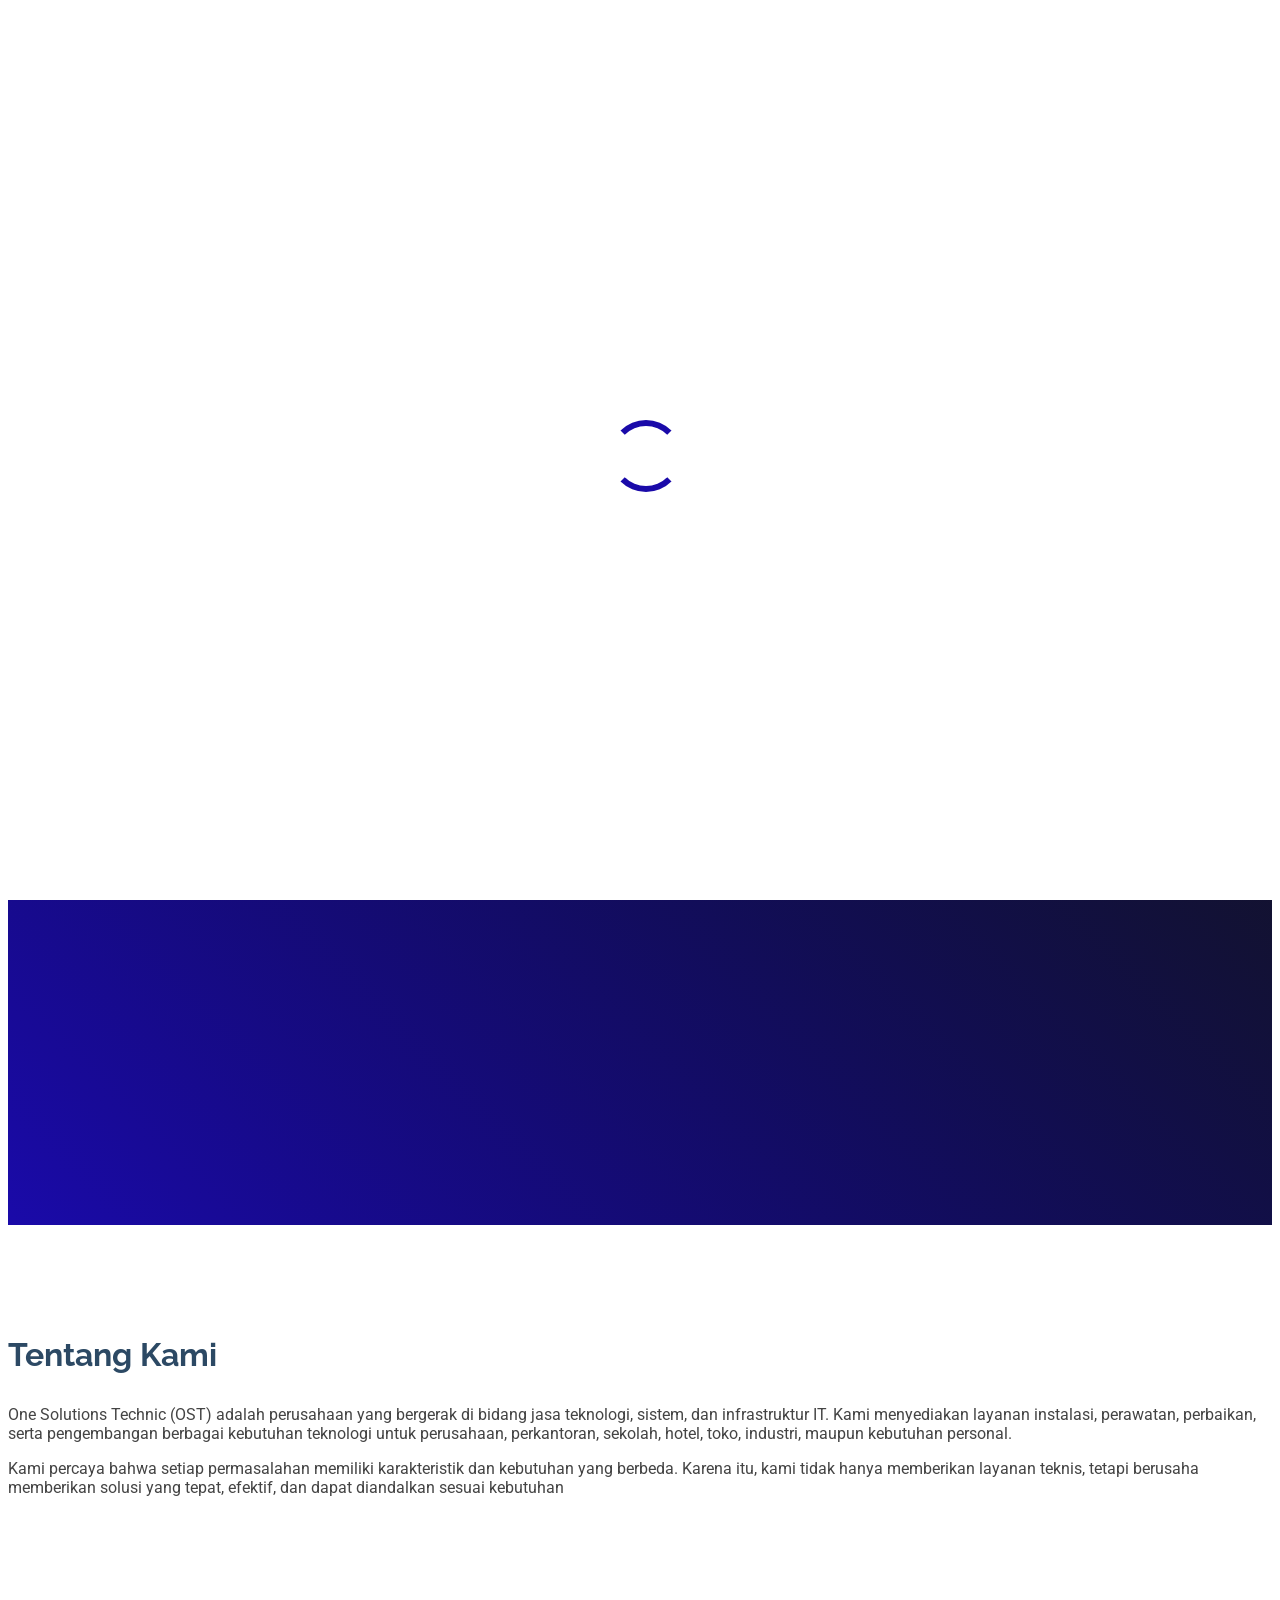
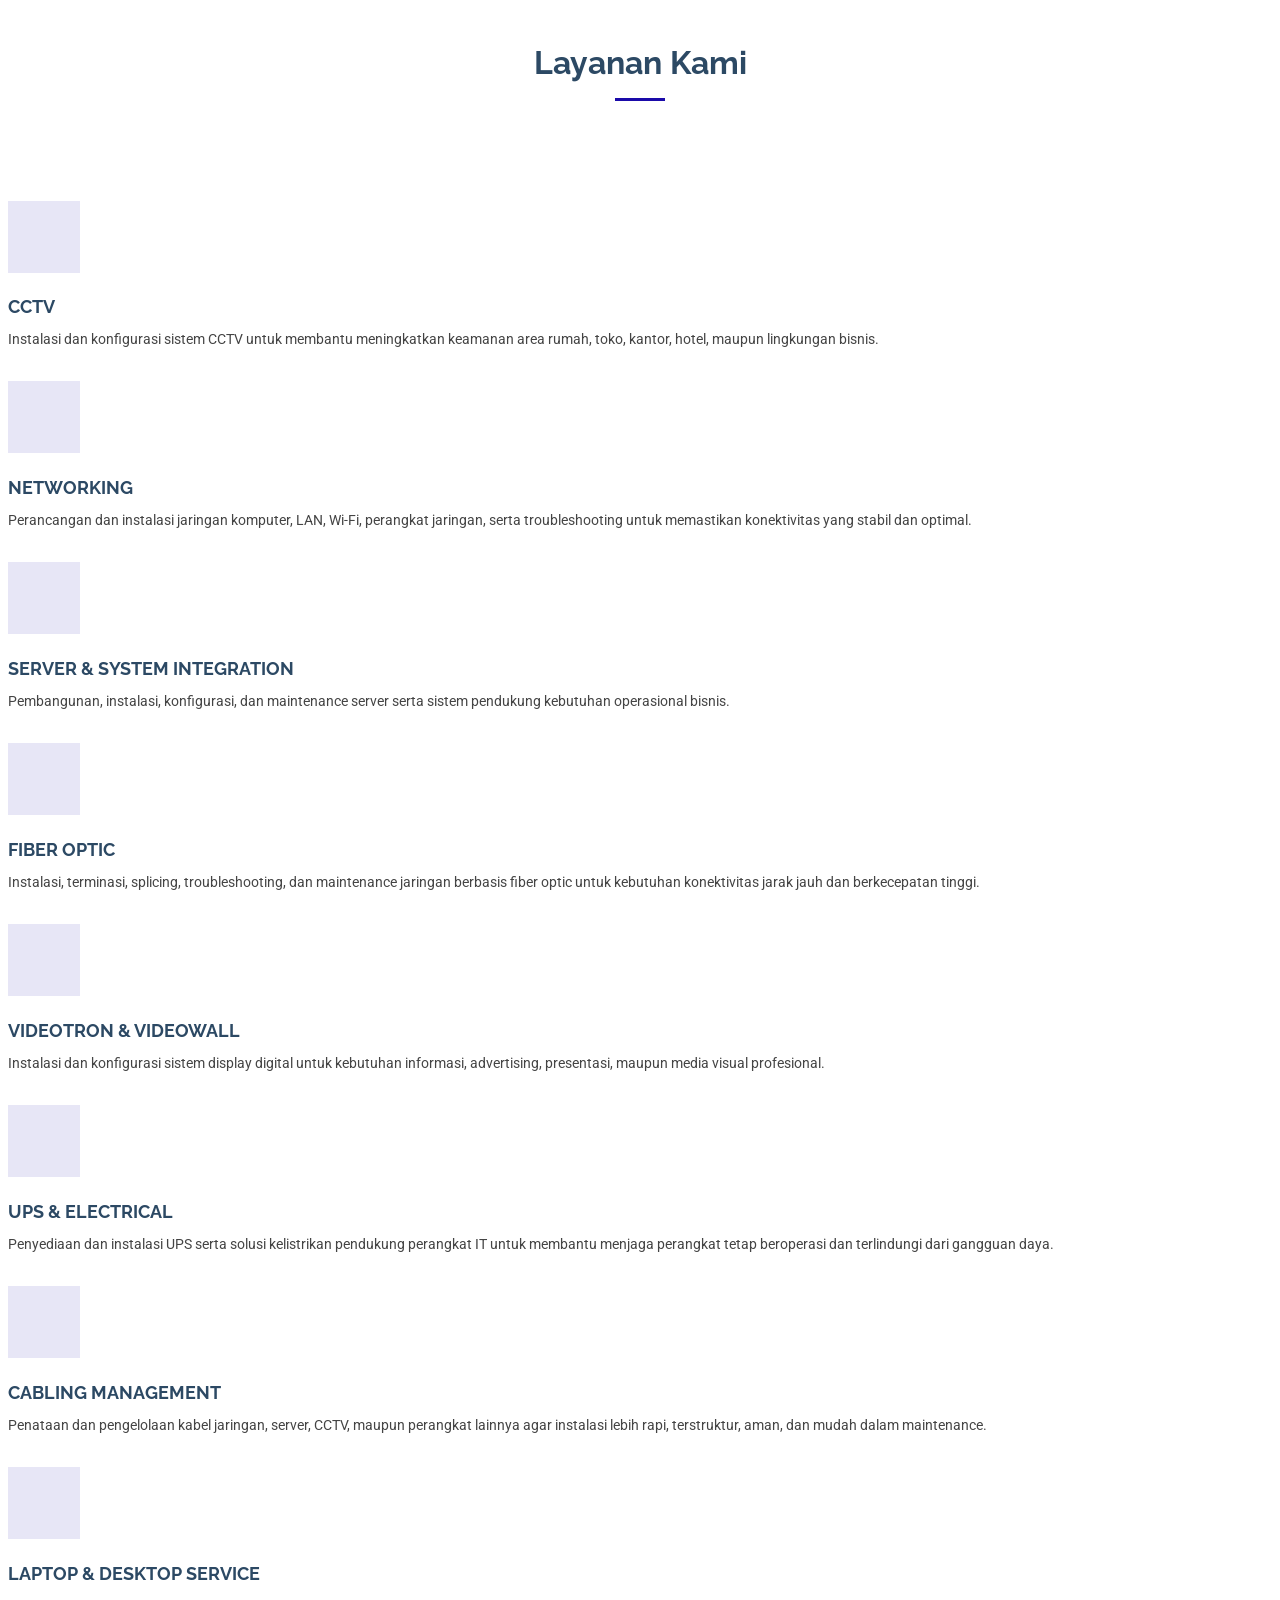
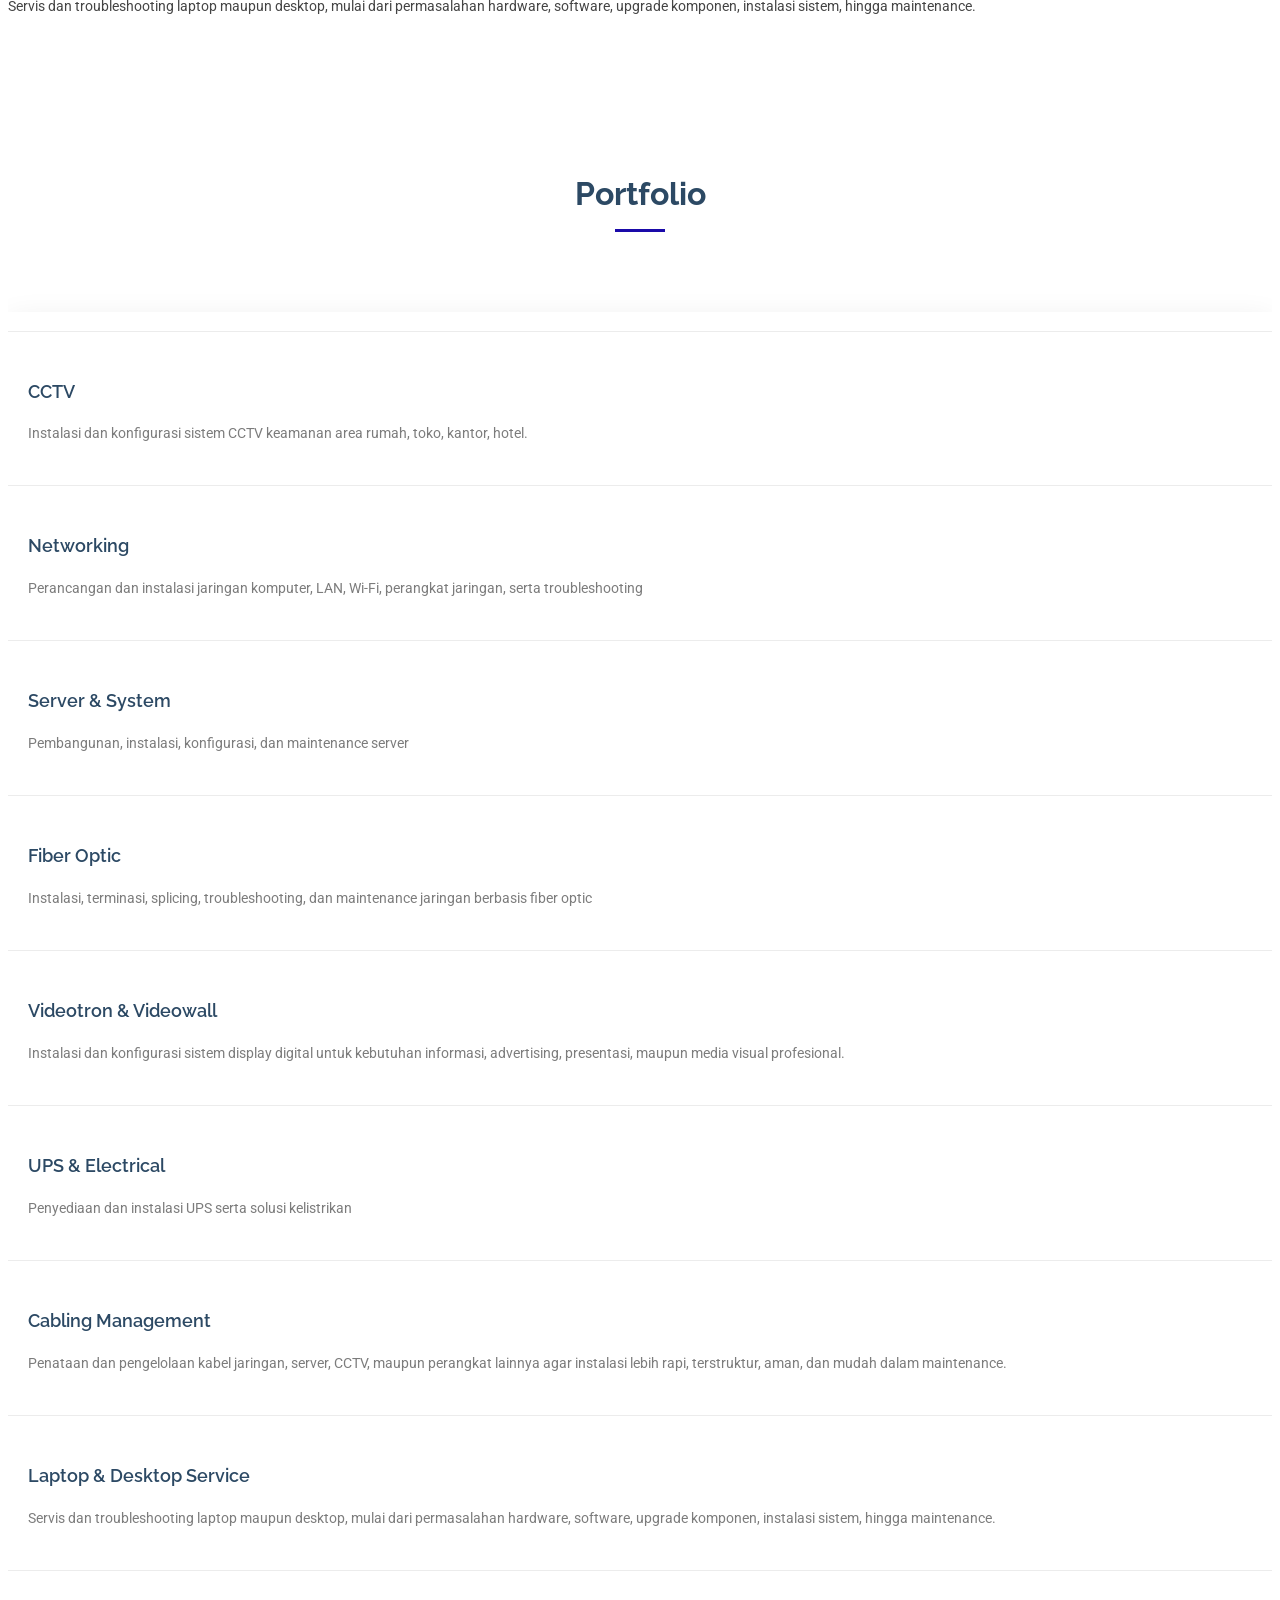
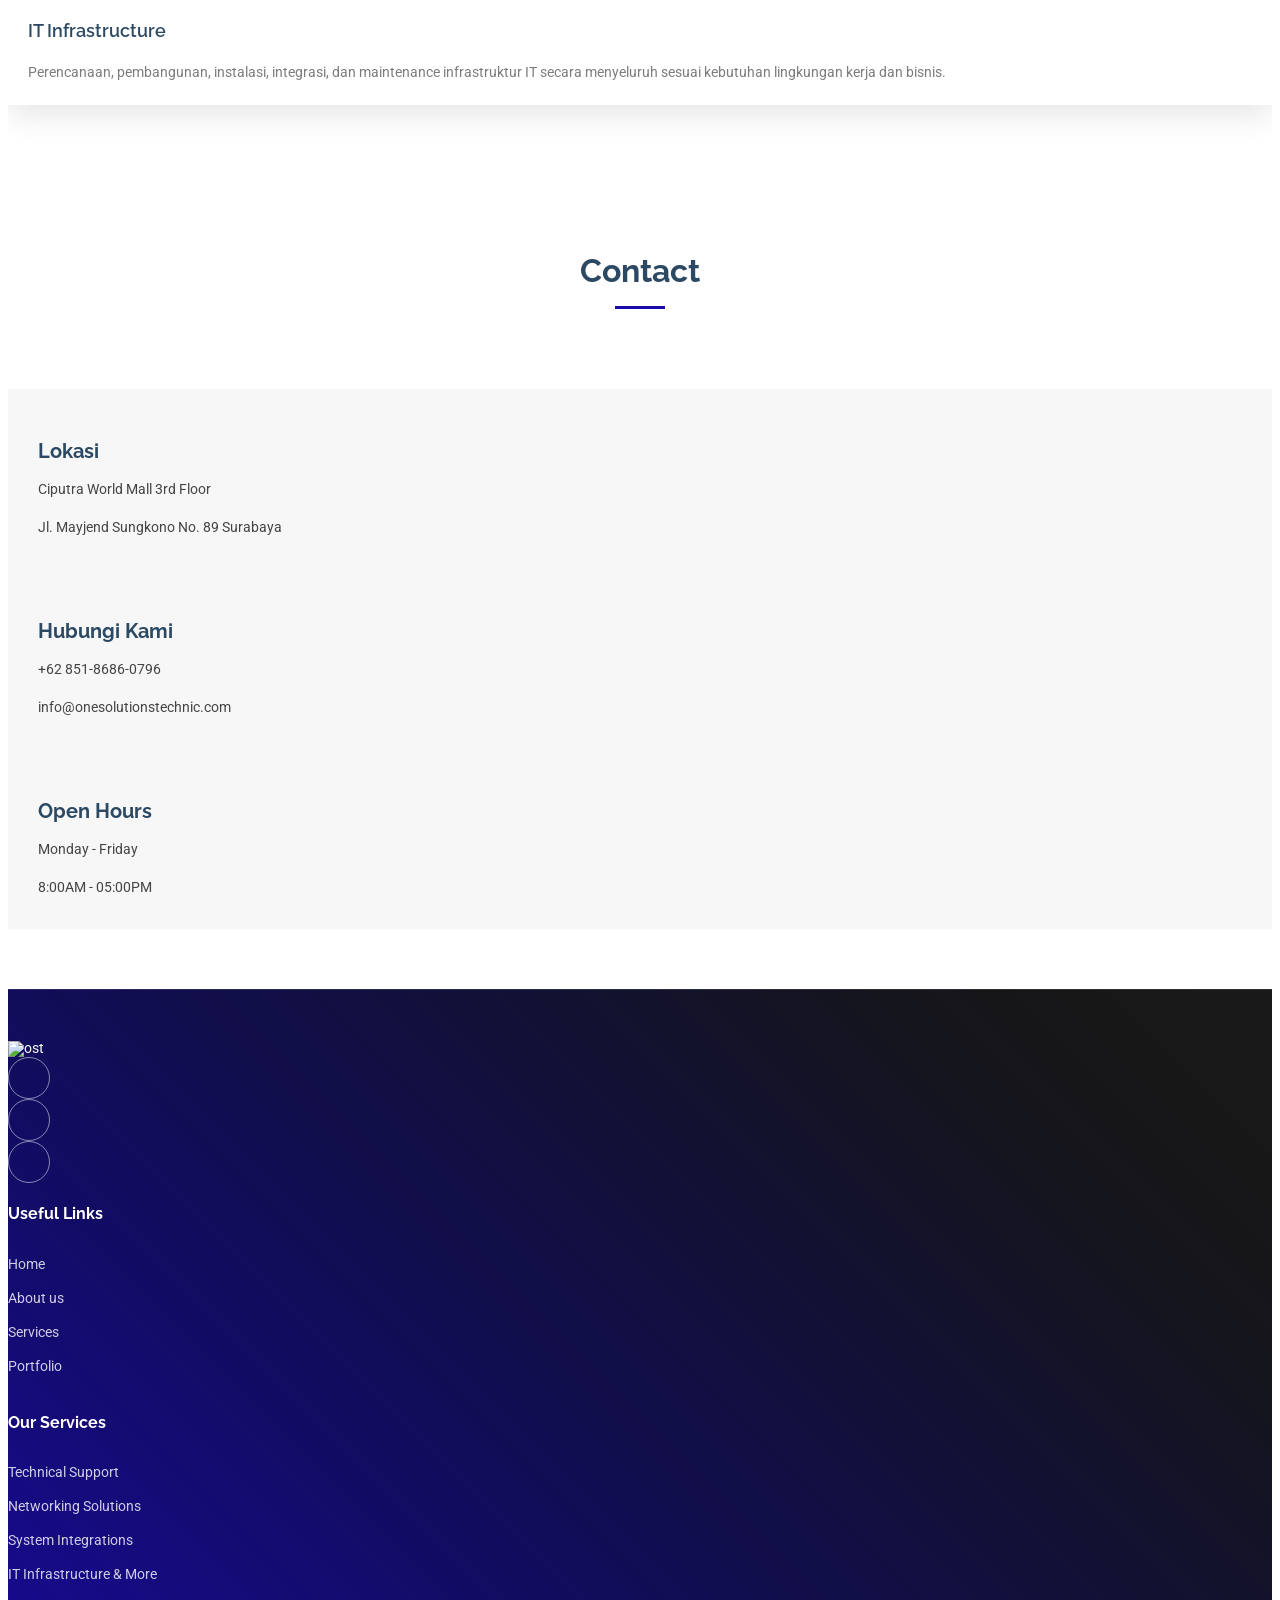
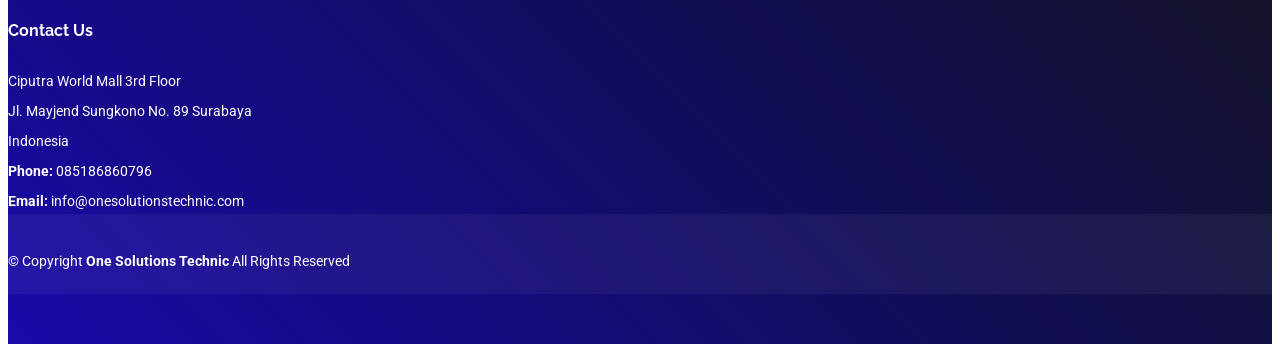
==== index.html @ 84d60aad "change color to blue, fix navbar and footer content" ====
<!doctype html>
<html lang="en">
  <head>
    <meta charset="utf-8" />
    <meta content="width=device-width, initial-scale=1.0" name="viewport" />
    <title>One Solutions Technic</title>
    <meta name="description" content="" />
    <meta name="keywords" content="" />

    <!-- Favicons -->
    <link href="assets/img/favicon.png" rel="icon" />
    <link href="assets/img/logo2.png" rel="apple-touch-icon" />

    <!-- Fonts -->
    <link href="https://fonts.googleapis.com" rel="preconnect" />
    <link href="https://fonts.gstatic.com" rel="preconnect" crossorigin />
    <link
      href="https://fonts.googleapis.com/css2?family=Roboto:ital,wght@0,100;0,300;0,400;0,500;0,700;0,900;1,100;1,300;1,400;1,500;1,700;1,900&family=Raleway:ital,wght@0,100;0,200;0,300;0,400;0,500;0,600;0,700;0,800;0,900;1,100;1,200;1,300;1,400;1,500;1,600;1,700;1,800;1,900&display=swap"
      rel="stylesheet"
    />

    <!-- Vendor CSS Files -->
    <link href="assets/vendor/bootstrap/css/bootstrap.min.css" rel="stylesheet" />
    <link href="assets/vendor/bootstrap-icons/bootstrap-icons.css" rel="stylesheet" />
    <link href="assets/vendor/aos/aos.css" rel="stylesheet" />
    <link href="assets/vendor/glightbox/css/glightbox.min.css" rel="stylesheet" />
    <link href="assets/vendor/swiper/swiper-bundle.min.css" rel="stylesheet" />

    <!-- Main CSS File -->
    <link href="assets/css/main.css" rel="stylesheet" />
  </head>

  <body class="index-page">
    <header id="header" class="header d-flex align-items-center fixed-top">
      <div class="container-fluid container-xl position-relative d-flex align-items-center">
        <a href="index.html" class="logo d-flex align-items-center me-auto">
          <img src="assets/img/logo2.png" alt="ost" />
          <!-- <img src="assets/img/ost_logo.png" alt="ost" /> -->
          <h1 class="sitename">One Solutions Technic</h1>
        </a>

        <nav id="navmenu" class="navmenu">
          <ul>
            <li><a href="#hero" class="active">Beranda</a></li>
            <li><a href="#about">Tentang Kami</a></li>
            <li><a href="#services">Layanan</a></li>
            <li><a href="#portfolio">Portfolio</a></li>
            <li class="dropdown">
              <a href="#"><span>Karya</span> <i class="bi bi-chevron-down toggle-dropdown"></i></a>
              <ul>
                <li><a href="portfolio-details.html?category=cctv">CCTV</a></li>
                <li><a href="portfolio-details.html?category=networking">Networking</a></li>
                <li><a href="portfolio-details.html?category=server">Server & System Integration</a></li>
                <li><a href="portfolio-details.html?category=fiber-optic">Fiber Optic</a></li>
                <li><a href="portfolio-details.html?category=videotron">Videotron & Videowall</a></li>
                <li><a href="portfolio-details.html?category=ups">UPS & Electrical</a></li>
                <li><a href="portfolio-details.html?category=cabling">Cabling Management</a></li>
                <li><a href="portfolio-details.html?category=it-infra">IT Infrastructure</a></li>
                <li><a href="portfolio-details.html?category=laptop-desktop">Servis Laptop & Desktop</a></li>
              </ul>
            </li>
            <li><a href="#contact">Contact</a></li>
          </ul>
          <i class="mobile-nav-toggle d-xl-none bi bi-list"></i>
        </nav>
      </div>
    </header>

    <main class="main">
      <!-- Hero Section -->
      <section id="hero" class="hero section accent-background">
        <div class="container">
          <div class="row gy-4">
            <div class="col-lg-6 order-2 order-lg-1 d-flex flex-column justify-content-center">
              <h1>Every Problems has Many Solutions</h1>
              <p></p>
              <div class="d-flex">
                <a href="#about" class="btn-get-started">Get Started</a>
              </div>
            </div>
            <div class="col-lg-6 order-1 order-lg-2 hero-img">
              <img src="assets/img/hero-img.png" class="img-fluid animated" alt="" />
            </div>
          </div>
        </div>
      </section>
      <!-- /Hero Section -->

      <!-- About Section -->
      <section id="about" class="about section">
        <div class="container">
          <div class="row gy-4">
            <div class="col-lg-6 order-1 order-lg-2" data-aos="fade-up" data-aos-delay="100">
              <img src="assets/img/about.jpg" class="img-fluid" alt="" />
            </div>

            <div class="col-lg-6 order-2 order-lg-1 content" data-aos="fade-up" data-aos-delay="200">
              <h3>Tentang Kami</h3>
              <p class="fst-italic">
                One Solutions Technic (OST) adalah perusahaan yang bergerak di bidang jasa teknologi, sistem, dan infrastruktur IT. Kami menyediakan layanan instalasi, perawatan, perbaikan, serta pengembangan berbagai kebutuhan teknologi
                untuk perusahaan, perkantoran, sekolah, hotel, toko, industri, maupun kebutuhan personal.
              </p>
              <p class="fst-italic">
                Kami percaya bahwa setiap permasalahan memiliki karakteristik dan kebutuhan yang berbeda. Karena itu, kami tidak hanya memberikan layanan teknis, tetapi berusaha memberikan solusi yang tepat, efektif, dan dapat diandalkan
                sesuai kebutuhan
              </p>
            </div>
          </div>
        </div>
      </section>
      <!-- /About Section -->

      <!-- Services Section -->
      <section id="services" class="services section">
        <!-- Section Title -->
        <div class="container section-title" data-aos="fade-up">
          <h2>Layanan Kami</h2>
          <p></p>
        </div>
        <!-- End Section Title -->

        <div class="container">
          <div class="row gy-4">
            <div class="col-xl-4 col-lg-6" data-aos="fade-up" data-aos-delay="100">
              <div class="service-item d-flex">
                <div class="icon flex-shrink-0"><i class="bi bi-camera-video"></i></div>
                <div>
                  <h4 class="title"><a href="#" class="stretched-link">CCTV</a></h4>
                  <p class="description">Instalasi dan konfigurasi sistem CCTV untuk membantu meningkatkan keamanan area rumah, toko, kantor, hotel, maupun lingkungan bisnis.</p>
                </div>
              </div>
            </div>
            <!-- End Service Item -->

            <div class="col-xl-4 col-lg-6" data-aos="fade-up" data-aos-delay="300">
              <div class="service-item d-flex">
                <div class="icon flex-shrink-0"><i class="bi bi-router"></i></div>
                <div>
                  <h4 class="title"><a href="#" class="stretched-link">NETWORKING</a></h4>
                  <p class="description">Perancangan dan instalasi jaringan komputer, LAN, Wi-Fi, perangkat jaringan, serta troubleshooting untuk memastikan konektivitas yang stabil dan optimal.</p>
                </div>
              </div>
            </div>
            <!-- End Service Item -->

            <!-- End Service Item -->
            <div class="col-xl-4 col-lg-6" data-aos="fade-up" data-aos-delay="400">
              <div class="service-item d-flex">
                <div class="icon flex-shrink-0"><i class="bi bi-hdd-rack"></i></div>
                <div>
                  <h4 class="title"><a href="#" class="stretched-link">SERVER & SYSTEM INTEGRATION</a></h4>
                  <p class="description">Pembangunan, instalasi, konfigurasi, dan maintenance server serta sistem pendukung kebutuhan operasional bisnis.</p>
                </div>
              </div>
            </div>

            <div class="col-xl-4 col-lg-6" data-aos="fade-up" data-aos-delay="400">
              <div class="service-item d-flex">
                <div class="icon flex-shrink-0"><i class="bi bi-optical-audio"></i></div>
                <div>
                  <h4 class="title"><a href="#" class="stretched-link">FIBER OPTIC</a></h4>
                  <p class="description">Instalasi, terminasi, splicing, troubleshooting, dan maintenance jaringan berbasis fiber optic untuk kebutuhan konektivitas jarak jauh dan berkecepatan tinggi.</p>
                </div>
              </div>
            </div>

            <div class="col-xl-4 col-lg-6" data-aos="fade-up" data-aos-delay="400">
              <div class="service-item d-flex">
                <div class="icon flex-shrink-0"><i class="bi bi-display"></i></div>
                <div>
                  <h4 class="title"><a href="#" class="stretched-link">VIDEOTRON & VIDEOWALL</a></h4>
                  <p class="description">Instalasi dan konfigurasi sistem display digital untuk kebutuhan informasi, advertising, presentasi, maupun media visual profesional.</p>
                </div>
              </div>
            </div>

            <div class="col-xl-4 col-lg-6" data-aos="fade-up" data-aos-delay="400">
              <div class="service-item d-flex">
                <div class="icon flex-shrink-0"><i class="bi bi-power"></i></div>
                <div>
                  <h4 class="title"><a href="#" class="stretched-link">UPS & ELECTRICAL</a></h4>
                  <p class="description">Penyediaan dan instalasi UPS serta solusi kelistrikan pendukung perangkat IT untuk membantu menjaga perangkat tetap beroperasi dan terlindungi dari gangguan daya.</p>
                </div>
              </div>
            </div>

            <div class="col-xl-4 col-lg-6" data-aos="fade-up" data-aos-delay="400">
              <div class="service-item d-flex">
                <div class="icon flex-shrink-0"><i class="bi bi-diagram-3"></i></div>
                <div>
                  <h4 class="title"><a href="#" class="stretched-link">CABLING MANAGEMENT</a></h4>
                  <p class="description">Penataan dan pengelolaan kabel jaringan, server, CCTV, maupun perangkat lainnya agar instalasi lebih rapi, terstruktur, aman, dan mudah dalam maintenance.</p>
                </div>
              </div>
            </div>

            <div class="col-xl-4 col-lg-6" data-aos="fade-up" data-aos-delay="400">
              <div class="service-item d-flex">
                <div class="icon flex-shrink-0"><i class="bi bi-pc-display"></i></div>
                <div>
                  <h4 class="title"><a href="#" class="stretched-link">LAPTOP & DESKTOP SERVICE</a></h4>
                  <p class="description">Servis dan troubleshooting laptop maupun desktop, mulai dari permasalahan hardware, software, upgrade komponen, instalasi sistem, hingga maintenance.</p>
                </div>
              </div>
            </div>
          </div>
        </div>
      </section>
      <!-- /Services Section -->

      <!-- Portfolio Section -->
      <section id="portfolio" class="portfolio section">
        <!-- Section Title -->
        <div class="container section-title" data-aos="fade-up">
          <h2>Portfolio</h2>
        </div>
        <!-- End Section Title -->

        <div class="container">
          <div class="isotope-layout" data-default-filter="*" data-layout="masonry" data-sort="original-order">
            <div class="row gy-4 isotope-container" data-aos="fade-up" data-aos-delay="200">
              <div class="col-lg-4 col-md-6 portfolio-item isotope-item">
                <div class="portfolio-content h-100">
                  <a href="assets/img/portfolio/cctv.png" data-gallery="portfolio-gallery-app" class="glightbox"><img src="assets/img/portfolio/cctv.png" class="img-fluid" alt="" /></a>
                  <div class="portfolio-info">
                    <h4><a href="portfolio-details.html?category=cctv" title="More Details">CCTV</a></h4>
                    <p>Instalasi dan konfigurasi sistem CCTV keamanan area rumah, toko, kantor, hotel.</p>
                  </div>
                </div>
              </div>
              <!-- End Portfolio Item -->

              <div class="col-lg-4 col-md-6 portfolio-item isotope-item">
                <div class="portfolio-content h-100">
                  <a href="assets/img/portfolio/network.png" data-gallery="portfolio-gallery-app" class="glightbox"><img src="assets/img/portfolio/network.png" class="img-fluid" alt="" /></a>
                  <div class="portfolio-info">
                    <h4><a href="portfolio-details.html?category=networking" title="More Details">Networking</a></h4>
                    <p>Perancangan dan instalasi jaringan komputer, LAN, Wi-Fi, perangkat jaringan, serta troubleshooting</p>
                  </div>
                </div>
              </div>
              <!-- End Portfolio Item -->

              <div class="col-lg-4 col-md-6 portfolio-item isotope-item">
                <div class="portfolio-content h-100">
                  <a href="assets/img/portfolio/server.png" data-gallery="portfolio-gallery-app" class="glightbox"><img src="assets/img/portfolio/server.png" class="img-fluid" alt="" /></a>
                  <div class="portfolio-info">
                    <h4><a href="portfolio-details.html?category=server" title="More Details">Server & System</a></h4>
                    <p>Pembangunan, instalasi, konfigurasi, dan maintenance server</p>
                  </div>
                </div>
              </div>
              <!-- End Portfolio Item -->

              <div class="col-lg-4 col-md-6 portfolio-item isotope-item">
                <div class="portfolio-content h-100">
                  <a href="assets/img/portfolio/fiber_optic.png" data-gallery="portfolio-gallery-app" class="glightbox"><img src="assets/img/portfolio/fiber_optic.png" class="img-fluid" alt="" /></a>
                  <div class="portfolio-info">
                    <h4><a href="portfolio-details.html?category=fiber-optic" title="More Details">Fiber Optic</a></h4>
                    <p>Instalasi, terminasi, splicing, troubleshooting, dan maintenance jaringan berbasis fiber optic</p>
                  </div>
                </div>
              </div>
              <!-- End Portfolio Item -->

              <div class="col-lg-4 col-md-6 portfolio-item isotope-item">
                <div class="portfolio-content h-100">
                  <a href="assets/img/portfolio/videotron.png" data-gallery="portfolio-gallery-app" class="glightbox"><img src="assets/img/portfolio/videotron.png" class="img-fluid" alt="" /></a>
                  <div class="portfolio-info">
                    <h4><a href="portfolio-details.html?category=videotron" title="More Details">Videotron & Videowall</a></h4>
                    <p>Instalasi dan konfigurasi sistem display digital untuk kebutuhan informasi, advertising, presentasi, maupun media visual profesional.</p>
                  </div>
                </div>
              </div>
              <!-- End Portfolio Item -->

              <div class="col-lg-4 col-md-6 portfolio-item isotope-item">
                <div class="portfolio-content h-100">
                  <a href="assets/img/portfolio/ups.png" data-gallery="portfolio-gallery-app" class="glightbox"><img src="assets/img/portfolio/ups.png" class="img-fluid" alt="" /></a>
                  <div class="portfolio-info">
                    <h4><a href="portfolio-details.html?category=ups" title="More Details">UPS & Electrical</a></h4>
                    <p>Penyediaan dan instalasi UPS serta solusi kelistrikan</p>
                  </div>
                </div>
              </div>
              <!-- End Portfolio Item -->

              <div class="col-lg-4 col-md-6 portfolio-item isotope-item">
                <div class="portfolio-content h-100">
                  <a href="assets/img/portfolio/cabling.png" data-gallery="portfolio-gallery-app" class="glightbox"><img src="assets/img/portfolio/cabling.png" class="img-fluid" alt="" /></a>
                  <div class="portfolio-info">
                    <h4><a href="portfolio-details.html?category=cabling" title="More Details">Cabling Management</a></h4>
                    <p>Penataan dan pengelolaan kabel jaringan, server, CCTV, maupun perangkat lainnya agar instalasi lebih rapi, terstruktur, aman, dan mudah dalam maintenance.</p>
                  </div>
                </div>
              </div>
              <!-- End Portfolio Item -->

              <div class="col-lg-4 col-md-6 portfolio-item isotope-item">
                <div class="portfolio-content h-100">
                  <a href="assets/img/portfolio/pc.png" data-gallery="portfolio-gallery-app" class="glightbox"><img src="assets/img/portfolio/pc.png" class="img-fluid" alt="" /></a>
                  <div class="portfolio-info">
                    <h4><a href="portfolio-details.html?category=laptop-desktop" title="More Details">Laptop & Desktop Service</a></h4>
                    <p>Servis dan troubleshooting laptop maupun desktop, mulai dari permasalahan hardware, software, upgrade komponen, instalasi sistem, hingga maintenance.</p>
                  </div>
                </div>
              </div>
              <!-- End Portfolio Item -->

              <div class="col-lg-4 col-md-6 portfolio-item isotope-item">
                <div class="portfolio-content h-100">
                  <a href="assets/img/portfolio/infra.png" data-gallery="portfolio-gallery-app" class="glightbox"><img src="assets/img/portfolio/infra.png" class="img-fluid" alt="" /></a>
                  <div class="portfolio-info">
                    <h4><a href="portfolio-details.html?category=it-infra" title="More Details">IT Infrastructure</a></h4>
                    <p>Perencanaan, pembangunan, instalasi, integrasi, dan maintenance infrastruktur IT secara menyeluruh sesuai kebutuhan lingkungan kerja dan bisnis.</p>
                  </div>
                </div>
              </div>
              <!-- End Portfolio Item -->
            </div>
            <!-- End Portfolio Container -->
          </div>
        </div>
      </section>
      <!-- /Portfolio Section -->

      <!-- Contact Section -->
      <section id="contact" class="contact section">
        <!-- Section Title -->
        <div class="container section-title" data-aos="fade-up">
          <h2>Contact</h2>
        </div>
        <!-- End Section Title -->

        <div class="container" data-aos="fade-up" data-aos-delay="100">
          <div class="row justify-content-center">
            <div class="col-lg-10">
              <div class="row gy-4 justify-content-center">
                <div class="col-md-6 col-lg-4">
                  <div class="info-item" data-aos="fade" data-aos-delay="200">
                    <i class="bi bi-geo-alt"></i>
                    <h3>Lokasi</h3>
                    <p>Ciputra World Mall 3rd Floor</p>
                    <p>Jl. Mayjend Sungkono No. 89 Surabaya</p>
                  </div>
                </div>
                <!-- End Info Item -->

                <div class="col-md-6 col-lg-4">
                  <div class="info-item" data-aos="fade" data-aos-delay="300">
                    <i class="bi bi-telephone"></i>
                    <h3>Hubungi Kami</h3>
                    <p>+62 851-8686-0796</p>
                    <p>info@onesolutionstechnic.com</p>
                  </div>
                </div>
                <!-- End Info Item -->

                <div class="col-md-6 col-lg-4">
                  <div class="info-item" data-aos="fade" data-aos-delay="500">
                    <i class="bi bi-clock"></i>
                    <h3>Open Hours</h3>
                    <p>Monday - Friday</p>
                    <p>8:00AM - 05:00PM</p>
                  </div>
                </div>
                <!-- End Info Item -->
              </div>
            </div>
          </div>
        </div>
      </section>
      <!-- /Contact Section -->
    </main>

    <footer id="footer" class="footer accent-background">
      <div class="container footer-top">
        <div class="row gy-4">
          <div class="col-lg-5 col-md-12 footer-about">
            <a href="index.html" class="logo d-flex align-items-center">
              <!-- <span class="sitename">One Solutions Technic (OST)</span> -->
              <img src="assets/img/ost_logo.png" alt="ost" />
            </a>
            <div class="social-links d-flex mt-4">
              <a href="https://wa.link/8koan0"><i class="bi bi-whatsapp"></i></a>
              <a href=""><i class="bi bi-instagram"></i></a>
              <a href=""><i class="bi bi-tiktok"></i></a>
            </div>
          </div>

          <div class="col-lg-2 col-6 footer-links">
            <h4>Useful Links</h4>
            <ul>
              <li><a href="index.html">Home</a></li>
              <li><a href="index.html#about">About us</a></li>
              <li><a href="index.html#services">Services</a></li>
              <li><a href="index.html#portfolio">Portfolio</a></li>
              <!-- <li><a href="privacy.html">Privacy policy</a></li> -->
            </ul>
          </div>

          <div class="col-lg-2 col-6 footer-links">
            <h4>Our Services</h4>
            <ul>
              <li><a href="#">Technical Support</a></li>
              <li><a href="#">Networking Solutions</a></li>
              <li><a href="#">System Integrations</a></li>
              <li><a href="#">IT Infrastructure & More</a></li>
            </ul>
          </div>

          <div class="col-lg-3 col-md-12 footer-contact text-center text-md-start">
            <h4>Contact Us</h4>
            <p>Ciputra World Mall 3rd Floor</p>
            <p>Jl. Mayjend Sungkono No. 89 Surabaya</p>
            <p>Indonesia</p>
            <p class="mt-4">
              <strong>Phone:</strong> <a href="https://wa.link/8koan0" target="_blank"><span>085186860796</span></a>
            </p>
            <p><strong>Email:</strong> <span>info@onesolutionstechnic.com</span></p>
          </div>
        </div>
      </div>

      <div class="container copyright text-center mt-4">
        <p>© <span>Copyright</span> <strong class="px-1 sitename">One Solutions Technic</strong> <span>All Rights Reserved</span></p>
      </div>
    </footer>

    <!-- Scroll Top -->
    <a href="#" id="scroll-top" class="scroll-top d-flex align-items-center justify-content-center"><i class="bi bi-arrow-up-short"></i></a>
    <a href="https://wa.link/8koan0" id="whatsapp-top" class="whatsapp-top d-flex align-items-center justify-content-center"><i class="bi bi-whatsapp"></i></a>

    <!-- Preloader -->
    <div id="preloader"></div>

    <!-- Vendor JS Files -->
    <script src="assets/vendor/bootstrap/js/bootstrap.bundle.min.js"></script>
    <script src="assets/vendor/aos/aos.js"></script>
    <script src="assets/vendor/glightbox/js/glightbox.min.js"></script>
    <script src="assets/vendor/purecounter/purecounter_vanilla.js"></script>
    <script src="assets/vendor/swiper/swiper-bundle.min.js"></script>
    <script src="assets/vendor/imagesloaded/imagesloaded.pkgd.min.js"></script>
    <script src="assets/vendor/isotope-layout/isotope.pkgd.min.js"></script>

    <!-- Main JS File -->
    <script src="assets/js/main.js"></script>
  </body>
</html>
---- assets/css/main.css ----
/* Fonts */
:root {
  --default-font: 'Roboto', system-ui, -apple-system, 'Segoe UI', Roboto, 'Helvetica Neue', Arial, 'Noto Sans', 'Liberation Sans', sans-serif, 'Apple Color Emoji', 'Segoe UI Emoji', 'Segoe UI Symbol', 'Noto Color Emoji';
  --heading-font: 'Raleway', sans-serif;
  --nav-font: 'Roboto', sans-serif;
}

/* Global Colors - The following color variables are used throughout the website. Updating them here will change the color scheme of the entire website */
:root {
  --background-color: #ffffff; /* Background color for the entire website, including individual sections */
  --default-color: #444444; /* Default color used for the majority of the text content across the entire website */
  --heading-color: #2c4964; /* Color for headings, subheadings and title throughout the website */
  --accent-color: #1a0aa9; /* Accent color that represents your brand on the website. It's used for buttons, links, and other elements that need to stand out */
  --surface-color: #ffffff; /* The surface color is used as a background of boxed elements within sections, such as cards, icon boxes, or other elements that require a visual separation from the global background. */
  --contrast-color: #ffffff; /* Contrast color for text, ensuring readability against backgrounds of accent, heading, or default colors. */
}

/* Nav Menu Colors - The following color variables are used specifically for the navigation menu. They are separate from the global colors to allow for more customization options */
:root {
  --nav-color: rgba(255, 255, 255, 0.8); /* The default color of the main navmenu links */
  --nav-hover-color: #ffffff; /* Applied to main navmenu links when they are hovered over or active */
  --nav-mobile-background-color: #ffffff; /* Used as the background color for mobile navigation menu */
  --nav-dropdown-background-color: #ffffff; /* Used as the background color for dropdown items that appear when hovering over primary navigation items */
  --nav-dropdown-color: #444444; /* Used for navigation links of the dropdown items in the navigation menu. */
  --nav-dropdown-hover-color: #1a0aa9; /* Similar to --nav-hover-color, this color is applied to dropdown navigation links when they are hovered over. */
}

/* Color Presets - These classes override global colors when applied to any section or element, providing reuse of the sam color scheme. */

.light-background {
  --background-color: #f9f8ff;
  --surface-color: #ffffff;
}

.dark-background {
  --background-color: #060606;
  --default-color: #ffffff;
  --heading-color: #ffffff;
  --surface-color: #202020;
  --contrast-color: #ffffff;
}

.accent-background {
  --background-color: #1a0aa9;
  --default-color: #ffffff;
  --heading-color: #ffffff;
  --accent-color: #ffffff;
  --surface-color: #000000;
  --contrast-color: #ffffff;
}

/* Smooth scroll */
:root {
  scroll-behavior: smooth;
}

/*--------------------------------------------------------------
# General Styling & Shared Classes
--------------------------------------------------------------*/
body {
  color: var(--default-color);
  background-color: var(--background-color);
  font-family: var(--default-font);
}

a {
  color: var(--accent-color);
  text-decoration: none;
  transition: 0.3s;
}

a:hover {
  color: color-mix(in srgb, var(--accent-color), transparent 25%);
  text-decoration: none;
}

h1,
h2,
h3,
h4,
h5,
h6 {
  color: var(--heading-color);
  font-family: var(--heading-font);
}

/*--------------------------------------------------------------
# Global Header
--------------------------------------------------------------*/
.header {
  --background-color: rgba(0, 0, 0, 0);
  --default-color: #ffffff;
  --heading-color: #ffffff;
  color: var(--default-color);
  background-color: var(--background-color);
  padding: 20px 0;
  transition: all 0.5s;
  z-index: 997;
}

.header .logo {
  line-height: 1;
}

.header .logo img {
  max-height: 36px;
  margin-right: 8px;
}

.header .logo h1 {
  font-size: 30px;
  margin: 0;
  font-weight: 700;
  color: var(--heading-color);
}

.header .btn-getstarted,
.header .btn-getstarted:focus {
  color: var(--contrast-color);
  font-size: 14px;
  padding: 7px 25px;
  margin: 0 0 0 30px;
  border-radius: 4px;
  transition: 0.3s;
  border: 2px solid color-mix(in srgb, var(--contrast-color), transparent 50%);
}

.header .btn-getstarted:hover,
.header .btn-getstarted:focus:hover {
  color: var(--contrast-color);
  border-color: var(--contrast-color);
}

@media (max-width: 1200px) {
  .header .logo {
    order: 1;
  }

  .header .btn-getstarted {
    order: 2;
    margin: 0 15px 0 0;
    padding: 6px 15px;
  }

  .header .navmenu {
    order: 3;
  }
}

.scrolled .header {
  box-shadow: 0px 0 18px rgba(0, 0, 0, 0.1);
}

/* Global Header on Scroll
------------------------------*/
.scrolled .header {
  --background-color: rgba(25, 12, 144, 0.9);
}

/*--------------------------------------------------------------
# Navigation Menu
--------------------------------------------------------------*/
/* Desktop Navigation */
@media (min-width: 1200px) {
  .navmenu {
    padding: 0;
  }

  .navmenu ul {
    margin: 0;
    padding: 0;
    display: flex;
    list-style: none;
    align-items: center;
  }

  .navmenu li {
    position: relative;
  }

  .navmenu > ul > li {
    white-space: nowrap;
    padding: 15px 14px;
  }

  .navmenu > ul > li:last-child {
    padding-right: 0;
  }

  .navmenu a,
  .navmenu a:focus {
    color: var(--nav-color);
    font-size: 15px;
    padding: 0 2px;
    font-family: var(--nav-font);
    font-weight: 500;
    display: flex;
    align-items: center;
    justify-content: space-between;
    white-space: nowrap;
    transition: 0.3s;
    position: relative;
  }

  .navmenu a i,
  .navmenu a:focus i {
    font-size: 12px;
    line-height: 0;
    margin-left: 5px;
    transition: 0.3s;
  }

  .navmenu > ul > li > a:before {
    content: '';
    position: absolute;
    width: 100%;
    height: 2px;
    bottom: -6px;
    left: 0;
    background-color: var(--nav-hover-color);
    visibility: hidden;
    width: 0px;
    transition: all 0.3s ease-in-out 0s;
  }

  .navmenu a:hover:before,
  .navmenu li:hover > a:before,
  .navmenu .active:before {
    visibility: visible;
    width: 100%;
  }

  .navmenu li:hover > a,
  .navmenu .active,
  .navmenu .active:focus {
    color: var(--nav-hover-color);
  }

  .navmenu .dropdown ul {
    margin: 0;
    padding: 10px 0;
    background: var(--nav-dropdown-background-color);
    display: block;
    position: absolute;
    visibility: hidden;
    left: 14px;
    top: 130%;
    opacity: 0;
    transition: 0.3s;
    border-radius: 4px;
    z-index: 99;
    box-shadow: 0px 0px 30px rgba(0, 0, 0, 0.1);
  }

  .navmenu .dropdown ul li {
    min-width: 200px;
  }

  .navmenu .dropdown ul a {
    padding: 10px 20px;
    font-size: 15px;
    text-transform: none;
    color: var(--nav-dropdown-color);
  }

  .navmenu .dropdown ul a i {
    font-size: 12px;
  }

  .navmenu .dropdown ul a:hover,
  .navmenu .dropdown ul .active:hover,
  .navmenu .dropdown ul li:hover > a {
    color: var(--nav-dropdown-hover-color);
  }

  .navmenu .dropdown:hover > ul {
    opacity: 1;
    top: 100%;
    visibility: visible;
  }

  .navmenu .dropdown .dropdown ul {
    top: 0;
    left: -90%;
    visibility: hidden;
  }

  .navmenu .dropdown .dropdown:hover > ul {
    opacity: 1;
    top: 0;
    left: -100%;
    visibility: visible;
  }
}

/* Mobile Navigation */
@media (max-width: 1199px) {
  .mobile-nav-toggle {
    color: var(--nav-color);
    font-size: 28px;
    line-height: 0;
    margin-right: 10px;
    cursor: pointer;
    transition: color 0.3s;
  }

  .navmenu {
    padding: 0;
    z-index: 9997;
  }

  .navmenu ul {
    display: none;
    list-style: none;
    position: absolute;
    inset: 60px 20px 20px 20px;
    padding: 10px 0;
    margin: 0;
    border-radius: 6px;
    background-color: var(--nav-mobile-background-color);
    border: 1px solid color-mix(in srgb, var(--default-color), transparent 90%);
    box-shadow: none;
    overflow-y: auto;
    transition: 0.3s;
    z-index: 9998;
  }

  .navmenu a,
  .navmenu a:focus {
    color: var(--nav-dropdown-color);
    padding: 10px 20px;
    font-family: var(--nav-font);
    font-size: 17px;
    font-weight: 500;
    display: flex;
    align-items: center;
    justify-content: space-between;
    white-space: nowrap;
    transition: 0.3s;
  }

  .navmenu a i,
  .navmenu a:focus i {
    font-size: 12px;
    line-height: 0;
    margin-left: 5px;
    width: 30px;
    height: 30px;
    display: flex;
    align-items: center;
    justify-content: center;
    border-radius: 50%;
    transition: 0.3s;
    background-color: color-mix(in srgb, var(--accent-color), transparent 90%);
  }

  .navmenu a i:hover,
  .navmenu a:focus i:hover {
    background-color: var(--accent-color);
    color: var(--contrast-color);
  }

  .navmenu a:hover,
  .navmenu .active,
  .navmenu .active:focus {
    color: var(--nav-dropdown-hover-color);
  }

  .navmenu .active i,
  .navmenu .active:focus i {
    background-color: var(--accent-color);
    color: var(--contrast-color);
    transform: rotate(180deg);
  }

  .navmenu .dropdown ul {
    position: static;
    display: none;
    z-index: 99;
    padding: 10px 0;
    margin: 10px 20px;
    background-color: var(--nav-dropdown-background-color);
    transition: all 0.5s ease-in-out;
  }

  .navmenu .dropdown ul ul {
    background-color: rgba(33, 37, 41, 0.1);
  }

  .navmenu .dropdown > .dropdown-active {
    display: block;
    background-color: rgba(33, 37, 41, 0.03);
  }

  .mobile-nav-active {
    overflow: hidden;
  }

  .mobile-nav-active .mobile-nav-toggle {
    color: #fff;
    position: absolute;
    font-size: 32px;
    top: 15px;
    right: 15px;
    margin-right: 0;
    z-index: 9999;
  }

  .mobile-nav-active .navmenu {
    position: fixed;
    overflow: hidden;
    inset: 0;
    background: rgba(33, 37, 41, 0.8);
    transition: 0.3s;
  }

  .mobile-nav-active .navmenu > ul {
    display: block;
  }
}

/*--------------------------------------------------------------
# Global Footer
--------------------------------------------------------------*/
.footer {
  color: var(--default-color);
  background:
    linear-gradient(45deg, var(--background-color) 0%, color-mix(in srgb, var(--surface-color), transparent 10%) 100%),
    url('../img/footer-bg.jpg') center center no-repeat;
  background-size: cover;
  font-size: 14px;
  padding-bottom: 50px;
  position: relative;
}

.footer .footer-top {
  padding-top: 50px;
  border-top: 1px solid color-mix(in srgb, var(--default-color), transparent 90%);
}

.footer .footer-about .logo {
  line-height: 1;
  margin-bottom: 25px;
}

.footer .footer-about .logo img {
  max-height: 40px;
  margin-right: 6px;
}

.footer .footer-about .logo span {
  color: var(--heading-color);
  font-size: 30px;
  font-weight: 700;
  letter-spacing: 1px;
  font-family: var(--heading-font);
}

.footer .footer-about p {
  font-size: 14px;
  font-family: var(--heading-font);
}

.footer .social-links a {
  display: flex;
  align-items: center;
  justify-content: center;
  width: 40px;
  height: 40px;
  border-radius: 50%;
  border: 1px solid color-mix(in srgb, var(--default-color), transparent 50%);
  font-size: 16px;
  color: color-mix(in srgb, var(--default-color), transparent 50%);
  margin-right: 10px;
  transition: 0.3s;
}

.footer .social-links a:hover {
  color: var(--accent-color);
  border-color: var(--accent-color);
}

.footer h4 {
  font-size: 16px;
  font-weight: bold;
  position: relative;
  padding-bottom: 12px;
}

.footer .footer-links {
  margin-bottom: 30px;
}

.footer .footer-links ul {
  list-style: none;
  padding: 0;
  margin: 0;
}

.footer .footer-links ul i {
  padding-right: 2px;
  font-size: 12px;
  line-height: 0;
}

.footer .footer-links ul li {
  padding: 10px 0;
  display: flex;
  align-items: center;
}

.footer .footer-links ul li:first-child {
  padding-top: 0;
}

.footer .footer-links ul a {
  color: color-mix(in srgb, var(--default-color), transparent 20%);
  display: inline-block;
  line-height: 1;
}

.footer .footer-links ul a:hover {
  color: var(--accent-color);
}

.footer .footer-contact p {
  margin-bottom: 5px;
}

.footer .copyright {
  padding-top: 25px;
  padding-bottom: 25px;
  background-color: color-mix(in srgb, var(--default-color), transparent 95%);
}

.footer .copyright p {
  margin-bottom: 0;
}

.footer .credits {
  margin-top: 6px;
  font-size: 13px;
}

/*--------------------------------------------------------------
# Preloader
--------------------------------------------------------------*/
#preloader {
  position: fixed;
  inset: 0;
  z-index: 999999;
  overflow: hidden;
  background: var(--background-color);
  transition: all 0.6s ease-out;
}

#preloader:before {
  content: '';
  position: fixed;
  top: calc(50% - 30px);
  left: calc(50% - 30px);
  border: 6px solid #ffffff;
  border-color: var(--accent-color) transparent var(--accent-color) transparent;
  border-radius: 50%;
  width: 60px;
  height: 60px;
  animation: animate-preloader 1.5s linear infinite;
}

@keyframes animate-preloader {
  0% {
    transform: rotate(0deg);
  }

  100% {
    transform: rotate(360deg);
  }
}

/*--------------------------------------------------------------
# Scroll Top Button
--------------------------------------------------------------*/
.scroll-top {
  position: fixed;
  visibility: hidden;
  opacity: 0;
  right: 15px;
  bottom: 15px;
  z-index: 99999;
  background-color: var(--accent-color);
  width: 40px;
  height: 40px;
  border-radius: 4px;
  transition: all 0.4s;
}

.scroll-top i {
  font-size: 24px;
  color: var(--contrast-color);
  line-height: 0;
}

.scroll-top:hover {
  background-color: color-mix(in srgb, var(--accent-color), transparent 20%);
  color: var(--contrast-color);
}

.scroll-top.active {
  visibility: visible;
  opacity: 1;
}

.whatsapp-top {
  position: fixed;
  visibility: hidden;
  opacity: 0;
  left: 15px; /* Diubah dari right ke left */
  bottom: 15px;
  z-index: 99999;
  background-color: var(--accent-color);
  width: 40px;
  height: 40px;
  border-radius: 4px;
  transition: all 0.4s;
}

.whatsapp-top i {
  font-size: 24px;
  color: var(--contrast-color);
  line-height: 0;
}

.whatsapp-top:hover {
  background-color: color-mix(in srgb, var(--accent-color), transparent 20%);
  color: var(--contrast-color);
}

.whatsapp-top.active {
  visibility: visible;
  opacity: 1;
}

/*--------------------------------------------------------------
# Disable aos animation delay on mobile devices
--------------------------------------------------------------*/
@media screen and (max-width: 768px) {
  [data-aos-delay] {
    transition-delay: 0 !important;
  }
}

/*--------------------------------------------------------------
# Global Page Titles & Breadcrumbs
--------------------------------------------------------------*/
.page-title {
  color: var(--default-color);
  background:
    linear-gradient(45deg, var(--background-color) 0%, color-mix(in srgb, var(--surface-color), transparent 10%) 100%),
    url('../img/page-title-bg.jpg') top center no-repeat;
  background-size: cover;
  padding: 160px 0 80px 0;
  text-align: center;
  position: relative;
}

.page-title h1 {
  font-size: 42px;
  font-weight: 700;
  margin-bottom: 10px;
}

.page-title .breadcrumbs ol {
  display: flex;
  flex-wrap: wrap;
  list-style: none;
  justify-content: center;
  padding: 0;
  margin: 0;
  font-size: 16px;
  font-weight: 400;
}

.page-title .breadcrumbs ol li + li {
  padding-left: 10px;
}

.page-title .breadcrumbs ol li + li::before {
  content: '/';
  display: inline-block;
  padding-right: 10px;
  color: color-mix(in srgb, var(--default-color), transparent 50%);
}

/*--------------------------------------------------------------
# Global Sections
--------------------------------------------------------------*/
section,
.section {
  color: var(--default-color);
  background-color: var(--background-color);
  padding: 60px 0;
  scroll-margin-top: 92px;
  overflow: clip;
}

@media (max-width: 1199px) {
  section,
  .section {
    scroll-margin-top: 77px;
  }
}

/*--------------------------------------------------------------
# Global Section Titles
--------------------------------------------------------------*/
.section-title {
  text-align: center;
  padding-bottom: 60px;
  position: relative;
}

.section-title h2 {
  font-size: 32px;
  font-weight: 700;
  margin-bottom: 20px;
  padding-bottom: 20px;
  position: relative;
}

.section-title h2:after {
  content: '';
  position: absolute;
  display: block;
  width: 50px;
  height: 3px;
  background: var(--accent-color);
  left: 0;
  right: 0;
  bottom: 0;
  margin: auto;
}

.section-title p {
  margin-bottom: 0;
}

/*--------------------------------------------------------------
# Hero Section
--------------------------------------------------------------*/
.hero {
  width: 100%;
  min-height: 100vh;
  position: relative;
  padding: 120px 0 60px 0;
  display: flex;
  align-items: center;
  background:
    linear-gradient(45deg, var(--background-color) 0%, color-mix(in srgb, var(--surface-color), transparent 10%) 100%),
    url('../img/hero-bg.jpg') center center no-repeat;
  background-size: cover;
}

.hero h1 {
  margin: 0;
  font-size: 48px;
  font-weight: 700;
  line-height: 56px;
}

.hero p {
  color: color-mix(in srgb, var(--default-color), transparent 30%);
  margin: 5px 0 30px 0;
  font-size: 20px;
  font-weight: 400;
}

.hero .btn-get-started {
  color: var(--contrast-color);
  font-family: var(--heading-font);
  font-weight: 500;
  font-size: 16px;
  letter-spacing: 1px;
  display: inline-block;
  padding: 10px 36px;
  border-radius: 4px;
  transition: 0.5s;
  border: 2px solid var(--contrast-color);
}

.hero .btn-get-started:hover {
  color: var(--accent-color);
  background: var(--contrast-color);
}

.hero .btn-watch-video {
  font-size: 16px;
  transition: 0.5s;
  margin-left: 25px;
  color: var(--default-color);
  font-weight: 600;
}

.hero .btn-watch-video i {
  color: var(--accent-color);
  font-size: 32px;
  transition: 0.3s;
  line-height: 0;
  margin-right: 8px;
}

.hero .btn-watch-video:hover {
  color: var(--accent-color);
}

.hero .btn-watch-video:hover i {
  color: color-mix(in srgb, var(--accent-color), transparent 15%);
}

.hero .animated {
  animation: up-down 2s ease-in-out infinite alternate-reverse both;
}

@media (max-width: 640px) {
  .hero h1 {
    font-size: 28px;
    line-height: 36px;
  }

  .hero p {
    font-size: 18px;
    line-height: 24px;
    margin-bottom: 30px;
  }

  .hero .btn-get-started,
  .hero .btn-watch-video {
    font-size: 13px;
  }
}

@keyframes up-down {
  0% {
    transform: translateY(10px);
  }

  100% {
    transform: translateY(-10px);
  }
}

/*--------------------------------------------------------------
# About Section
--------------------------------------------------------------*/
.about .content h3 {
  font-size: 2rem;
  font-weight: 700;
}

.about .content ul {
  list-style: none;
  padding: 0;
}

.about .content ul li {
  padding-bottom: 10px;
}

.about .content ul i {
  font-size: 1.25rem;
  margin-right: 4px;
  color: var(--accent-color);
}

.about .content p:last-child {
  margin-bottom: 0;
}

.about .content .read-more {
  background: var(--accent-color);
  color: var(--contrast-color);
  font-family: var(--heading-font);
  font-weight: 500;
  font-size: 16px;
  letter-spacing: 1px;
  padding: 12px 24px;
  border-radius: 5px;
  transition: 0.3s;
  display: inline-flex;
  align-items: center;
  justify-content: center;
}

.about .content .read-more i {
  font-size: 18px;
  margin-left: 5px;
  line-height: 0;
  transition: 0.3s;
}

.about .content .read-more:hover {
  background: color-mix(in srgb, var(--accent-color), black 20%);
  padding-right: 19px;
}

.about .content .read-more:hover i {
  margin-left: 10px;
}

/*--------------------------------------------------------------
# Services Section
--------------------------------------------------------------*/
.services .service-item {
  position: relative;
  padding-top: 20px;
}

.services .service-item .icon {
  background-color: color-mix(in srgb, var(--accent-color), transparent 90%);
  width: 72px;
  height: 72px;
  position: relative;
  margin-right: 15px;
  line-height: 0;
  display: flex;
  align-items: center;
  justify-content: center;
  transition: ease-in-out 0.3s;
}

.services .service-item .icon i {
  color: var(--accent-color);
  font-size: 32px;
  z-index: 2;
  position: relative;
}

.services .service-item .title {
  font-weight: 700;
  margin-bottom: 5px;
  font-size: 18px;
}

.services .service-item .title a {
  color: var(--heading-color);
}

.services .service-item .title a:hover {
  color: var(--accent-color);
}

.services .service-item .description {
  font-size: 14px;
}

.services .service-item:hover .icon {
  background-color: var(--accent-color);
}

.services .service-item:hover .icon i {
  color: var(--contrast-color);
}

/*--------------------------------------------------------------
# Portfolio Section
--------------------------------------------------------------*/
.portfolio .portfolio-content {
  background-color: var(--surface-color);
  box-shadow: 0px 10px 30px rgba(0, 0, 0, 0.1);
  height: 100%;
  overflow: hidden;
}

.portfolio .portfolio-content img {
  transition: 0.3s;
  position: relative;
  z-index: 1;
}

.portfolio .portfolio-content .portfolio-info {
  background-color: var(--background-color);
  border-top: 1px solid color-mix(in srgb, var(--default-color), transparent 90%);
  padding: 25px 20px;
  position: relative;
  z-index: 2;
}

.portfolio .portfolio-content .portfolio-info h4 {
  font-size: 18px;
  font-weight: 600;
  padding-right: 50px;
}

.portfolio .portfolio-content .portfolio-info h4 a {
  color: var(--heading-color);
  transition: 0.3s;
}

.portfolio .portfolio-content .portfolio-info h4 a:hover {
  color: var(--accent-color);
}

.portfolio .portfolio-content .portfolio-info p {
  color: color-mix(in srgb, var(--default-color), transparent 30%);
  font-size: 14px;
  margin-bottom: 0;
  padding-right: 50px;
}

.portfolio .portfolio-content:hover img {
  transform: scale(1.1);
}

/*--------------------------------------------------------------
# Contact Section
--------------------------------------------------------------*/
.contact .info-item {
  background: color-mix(in srgb, var(--default-color), transparent 96%);
  padding: 30px;
}

.contact .info-item i {
  font-size: 38px;
  line-height: 0;
  color: var(--accent-color);
}

.contact .info-item h3 {
  font-size: 20px;
  font-weight: 700;
  margin: 20px 0 10px 0;
}

.contact .info-item p {
  padding: 0;
  line-height: 24px;
  font-size: 14px;
  margin-bottom: 0;
}

/*--------------------------------------------------------------
# Portfolio Details Section
--------------------------------------------------------------*/
.portfolio-details .portfolio-details-slider img {
  width: 100%;
}

.portfolio-details .swiper-wrapper {
  height: auto;
}

.portfolio-details .swiper-button-prev,
.portfolio-details .swiper-button-next {
  width: 48px;
  height: 48px;
}

.portfolio-details .swiper-button-prev:after,
.portfolio-details .swiper-button-next:after {
  color: rgba(255, 255, 255, 0.8);
  background-color: rgba(0, 0, 0, 0.15);
  font-size: 24px;
  border-radius: 50%;
  width: 48px;
  height: 48px;
  display: flex;
  align-items: center;
  justify-content: center;
  transition: 0.3s;
}

.portfolio-details .swiper-button-prev:hover:after,
.portfolio-details .swiper-button-next:hover:after {
  background-color: rgba(0, 0, 0, 0.3);
}

@media (max-width: 575px) {
  .portfolio-details .swiper-button-prev,
  .portfolio-details .swiper-button-next {
    display: none;
  }
}

.portfolio-details .swiper-pagination {
  margin-top: 20px;
  position: relative;
}

.portfolio-details .swiper-pagination .swiper-pagination-bullet {
  width: 10px;
  height: 10px;
  background-color: color-mix(in srgb, var(--default-color), transparent 85%);
  opacity: 1;
}

.portfolio-details .swiper-pagination .swiper-pagination-bullet-active {
  background-color: var(--accent-color);
}

.portfolio-details .portfolio-info h3 {
  font-size: 22px;
  font-weight: 700;
  margin-bottom: 20px;
  padding-bottom: 20px;
  position: relative;
}

.portfolio-details .portfolio-info h3:after {
  content: '';
  position: absolute;
  display: block;
  width: 50px;
  height: 3px;
  background: var(--accent-color);
  left: 0;
  bottom: 0;
}

.portfolio-details .portfolio-info ul {
  list-style: none;
  padding: 0;
  font-size: 15px;
}

.portfolio-details .portfolio-info ul li {
  display: flex;
  flex-direction: column;
  padding-bottom: 15px;
}

.portfolio-details .portfolio-info ul strong {
  text-transform: uppercase;
  font-weight: 400;
  color: color-mix(in srgb, var(--default-color), transparent 50%);
  font-size: 14px;
}

.portfolio-details .portfolio-info .btn-visit {
  padding: 8px 40px;
  background: var(--accent-color);
  color: var(--contrast-color);
  border-radius: 50px;
  transition: 0.3s;
}

.portfolio-details .portfolio-info .btn-visit:hover {
  background: color-mix(in srgb, var(--accent-color), transparent 20%);
}

.portfolio-details .portfolio-description h2 {
  font-size: 26px;
  font-weight: 700;
  margin-bottom: 20px;
}

.portfolio-details .portfolio-description p {
  padding: 0;
}
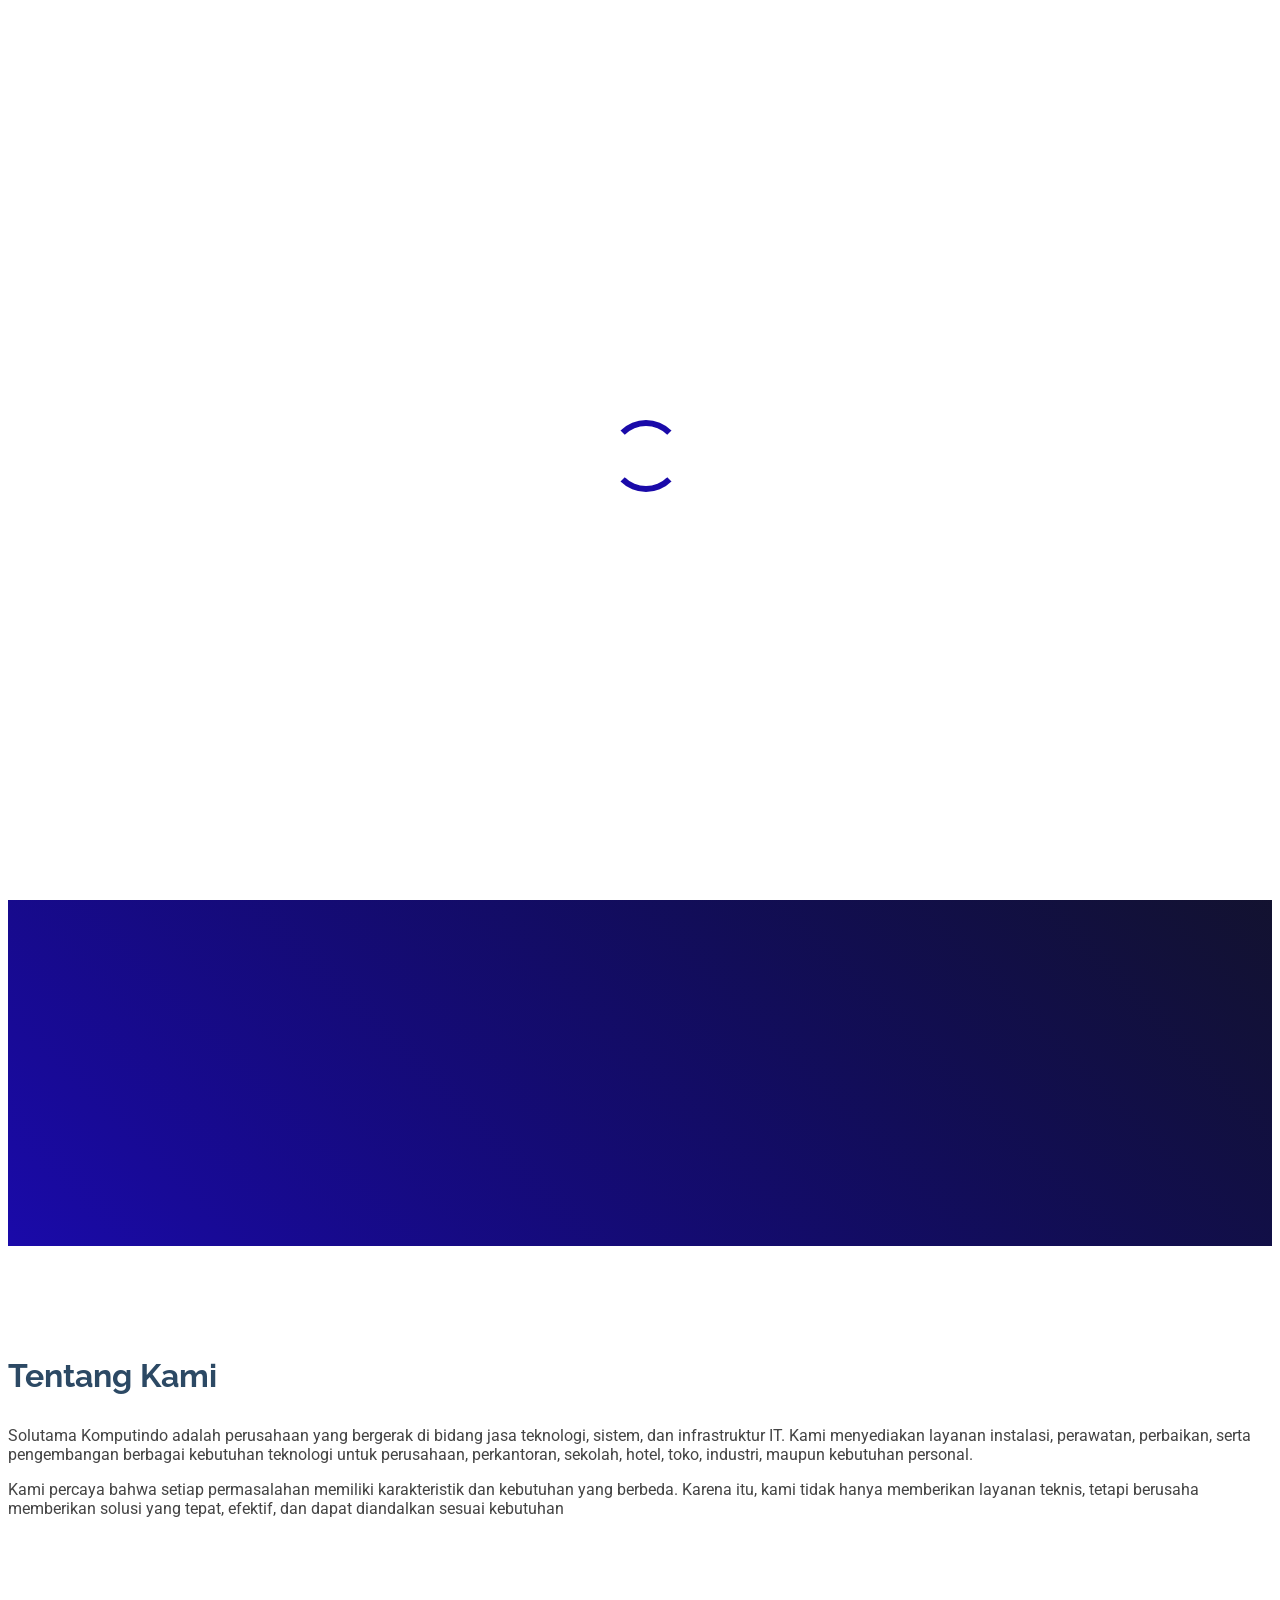
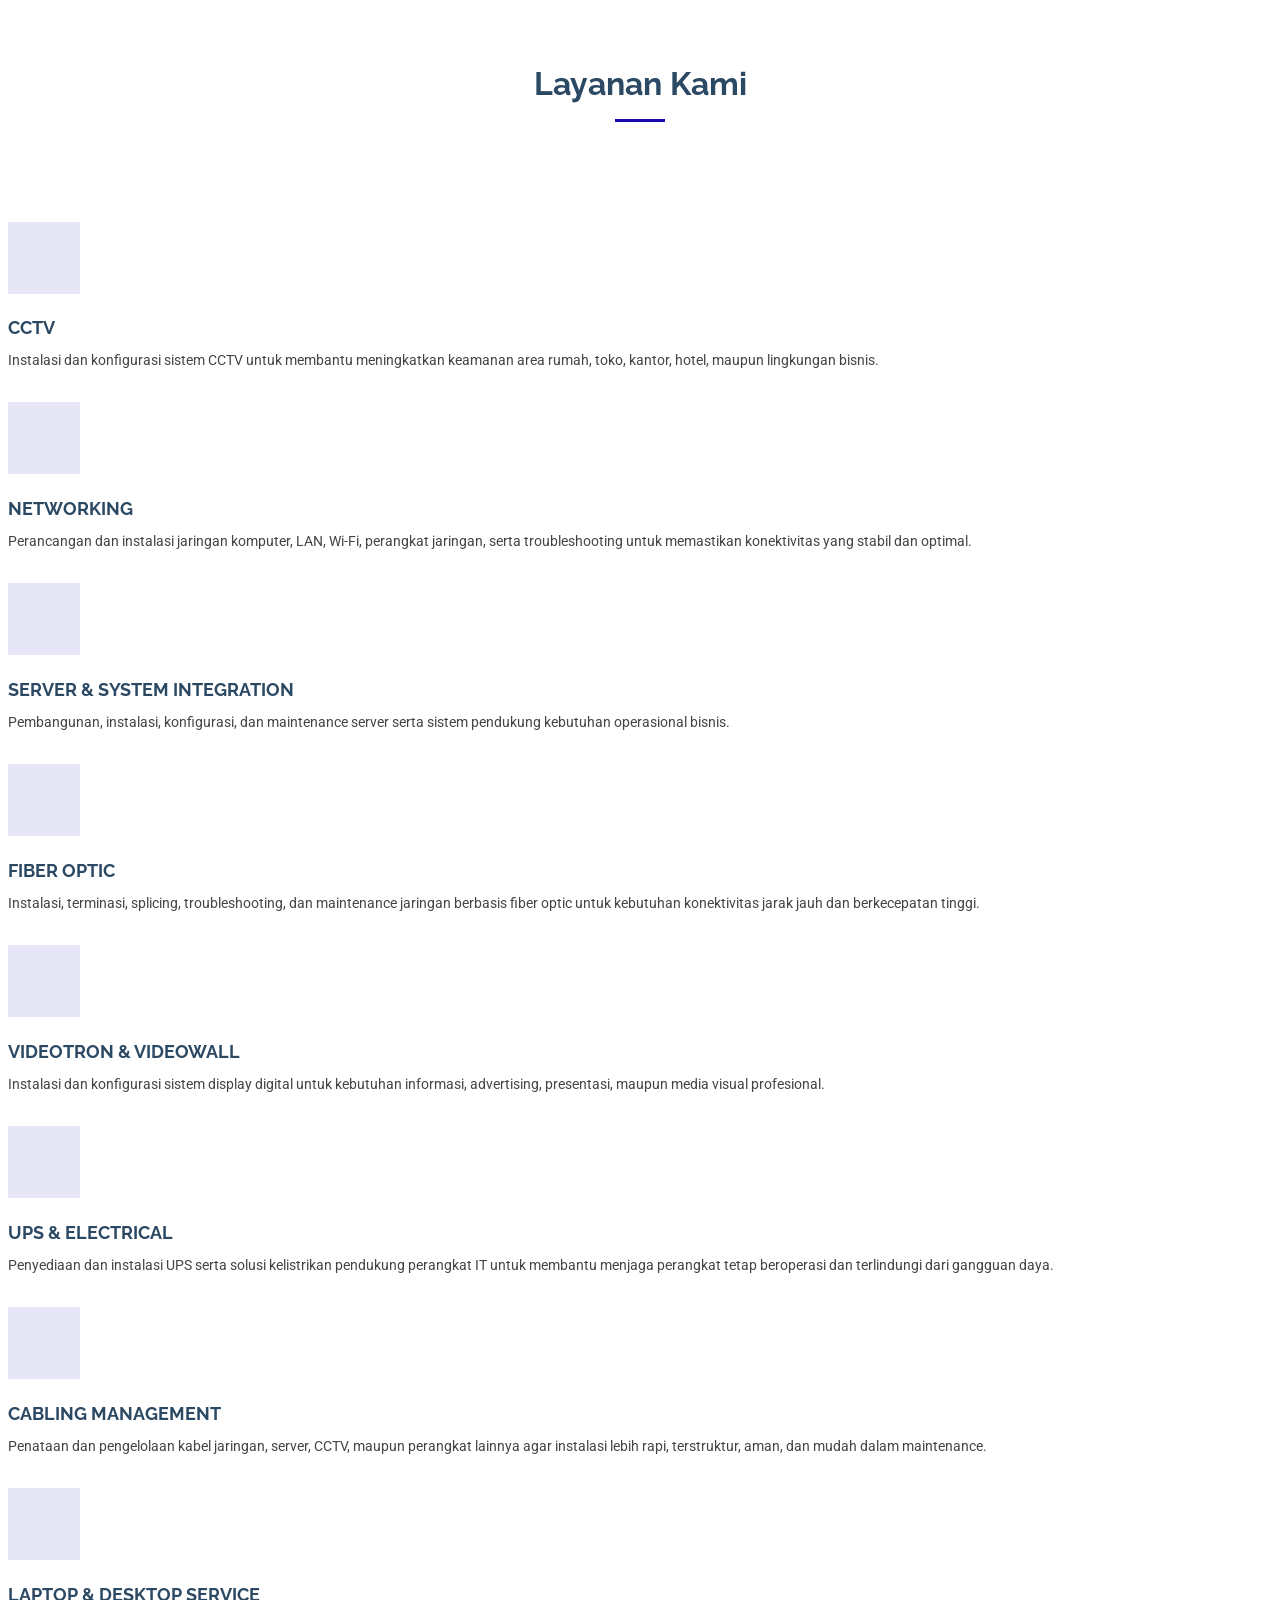
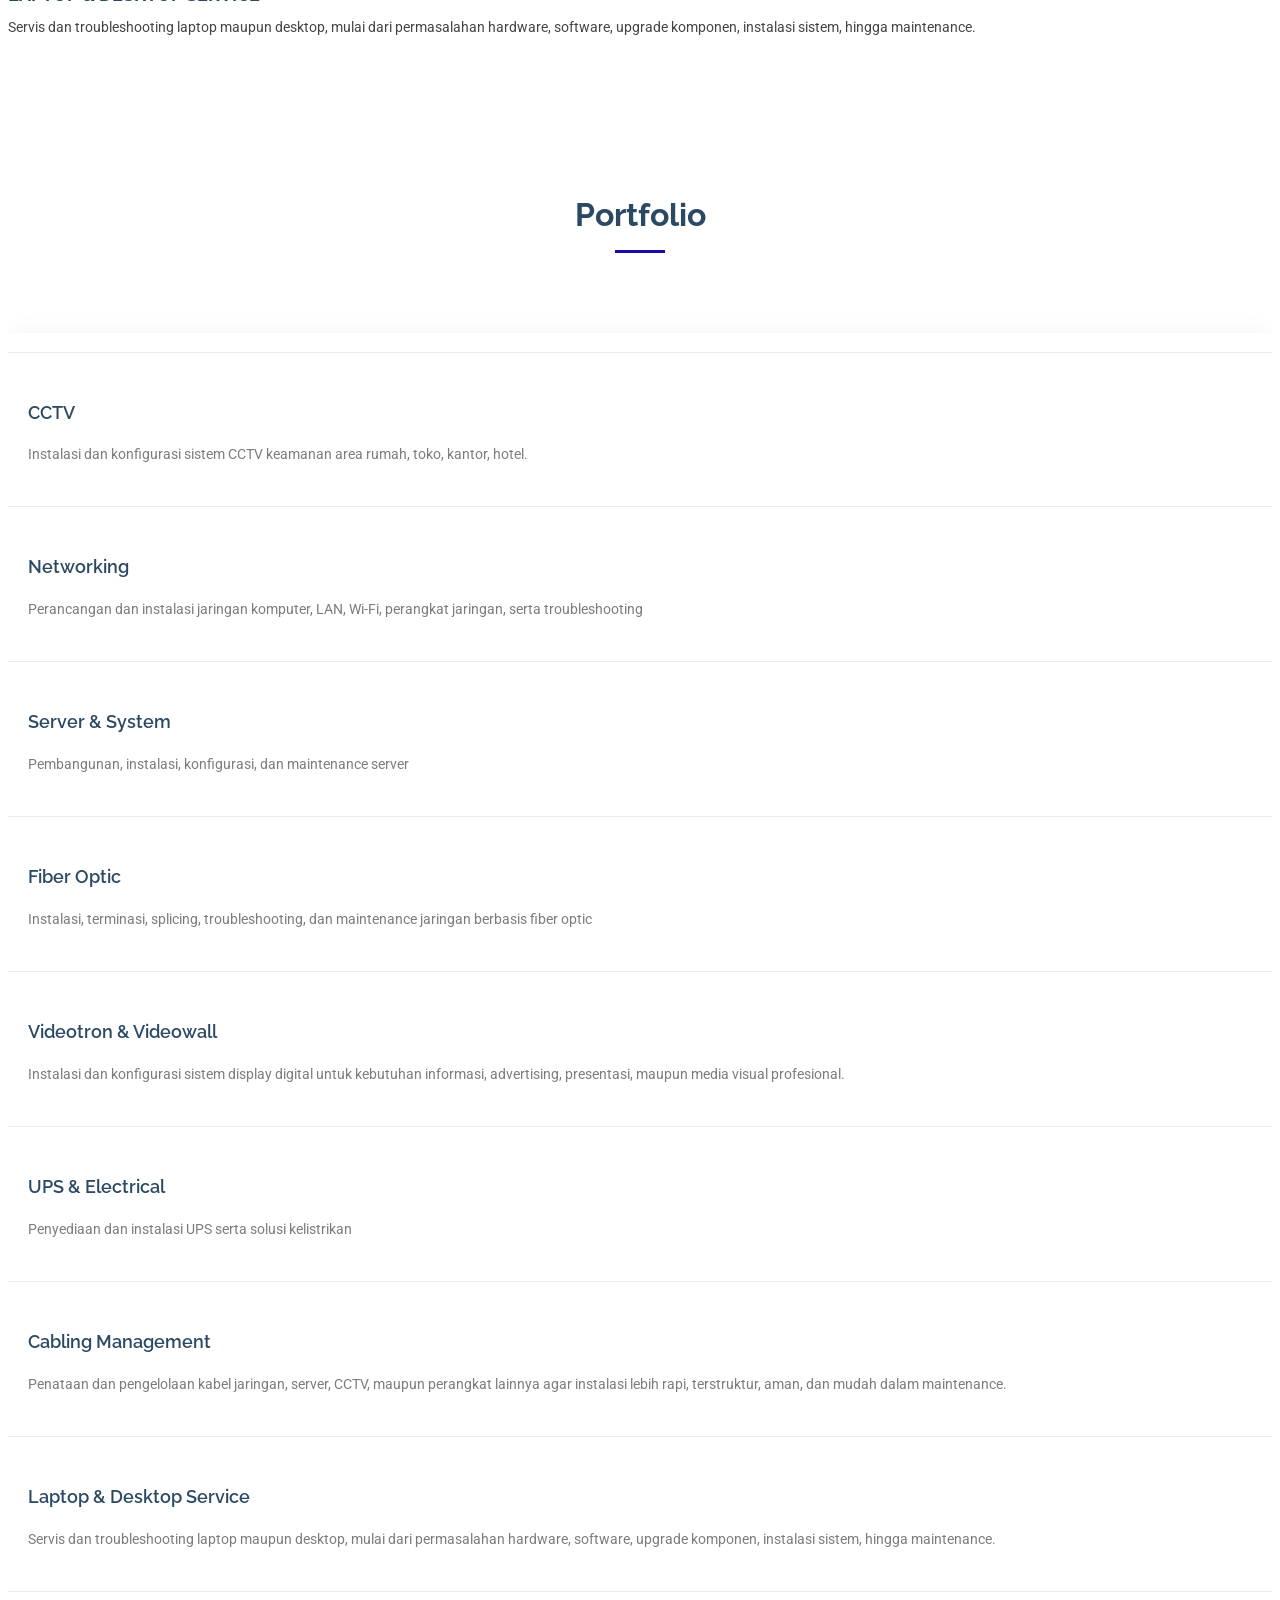
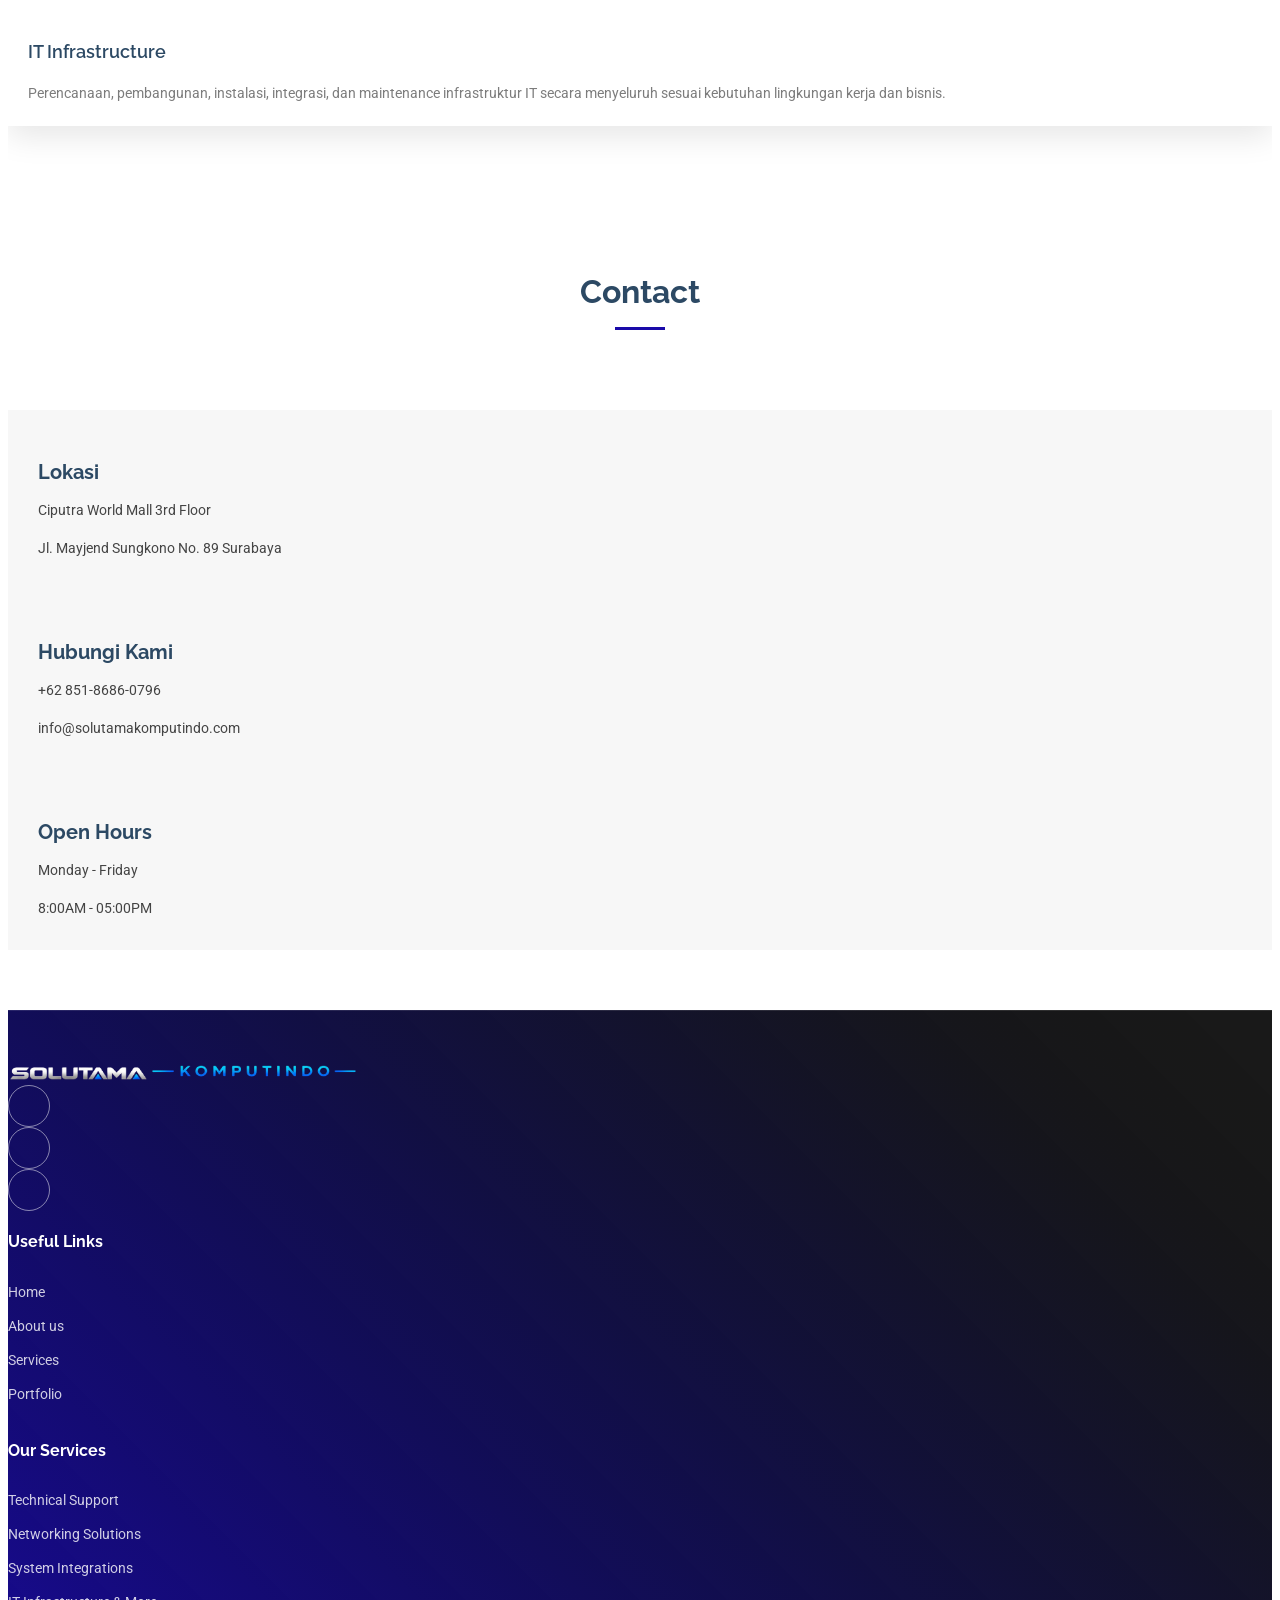
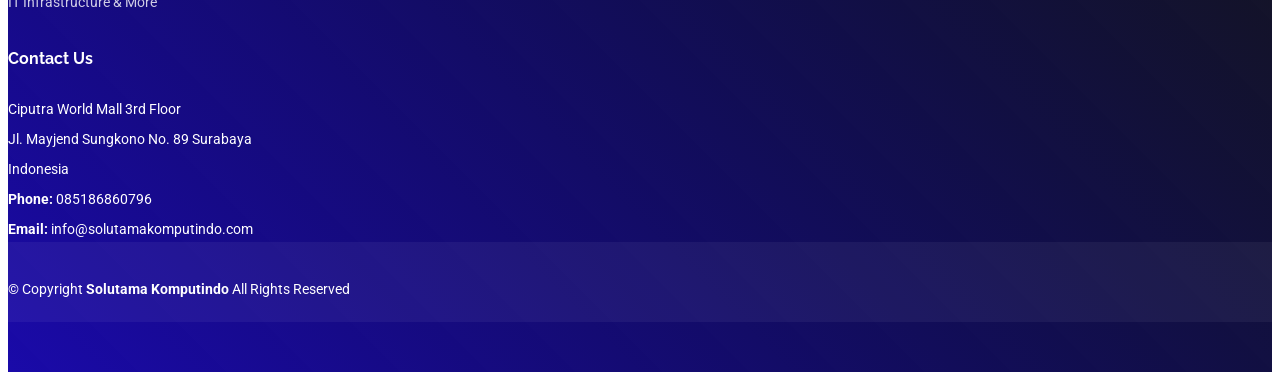
==== commit ea322c89: "Company Name Change and change some images" ====
--- a/index.html
+++ b/index.html
@@ -3,13 +3,13 @@
   <head>
     <meta charset="utf-8" />
     <meta content="width=device-width, initial-scale=1.0" name="viewport" />
-    <title>One Solutions Technic</title>
+    <title>Solutama Komputindo</title>
     <meta name="description" content="" />
     <meta name="keywords" content="" />
 
     <!-- Favicons -->
-    <link href="assets/img/favicon.png" rel="icon" />
-    <link href="assets/img/logo2.png" rel="apple-touch-icon" />
+    <link href="assets/img/Logo.png" rel="icon" />
+    <link href="assets/img/Logo.png" rel="apple-touch-icon" />
 
     <!-- Fonts -->
     <link href="https://fonts.googleapis.com" rel="preconnect" />
@@ -34,9 +34,8 @@
     <header id="header" class="header d-flex align-items-center fixed-top">
       <div class="container-fluid container-xl position-relative d-flex align-items-center">
         <a href="index.html" class="logo d-flex align-items-center me-auto">
-          <img src="assets/img/logo2.png" alt="ost" />
-          <!-- <img src="assets/img/ost_logo.png" alt="ost" /> -->
-          <h1 class="sitename">One Solutions Technic</h1>
+          <img src="assets/img/Logo.png" alt="SK" />
+          <h1 class="sitename">Solutama Komputindo</h1>
         </a>
 
         <nav id="navmenu" class="navmenu">
@@ -72,7 +71,7 @@
         <div class="container">
           <div class="row gy-4">
             <div class="col-lg-6 order-2 order-lg-1 d-flex flex-column justify-content-center">
-              <h1>Every Problems has Many Solutions</h1>
+              <h1>IT Solutions & Integration Partner</h1>
               <p></p>
               <div class="d-flex">
                 <a href="#about" class="btn-get-started">Get Started</a>
@@ -97,8 +96,8 @@
             <div class="col-lg-6 order-2 order-lg-1 content" data-aos="fade-up" data-aos-delay="200">
               <h3>Tentang Kami</h3>
               <p class="fst-italic">
-                One Solutions Technic (OST) adalah perusahaan yang bergerak di bidang jasa teknologi, sistem, dan infrastruktur IT. Kami menyediakan layanan instalasi, perawatan, perbaikan, serta pengembangan berbagai kebutuhan teknologi
-                untuk perusahaan, perkantoran, sekolah, hotel, toko, industri, maupun kebutuhan personal.
+                Solutama Komputindo adalah perusahaan yang bergerak di bidang jasa teknologi, sistem, dan infrastruktur IT. Kami menyediakan layanan instalasi, perawatan, perbaikan, serta pengembangan berbagai kebutuhan teknologi untuk
+                perusahaan, perkantoran, sekolah, hotel, toko, industri, maupun kebutuhan personal.
               </p>
               <p class="fst-italic">
                 Kami percaya bahwa setiap permasalahan memiliki karakteristik dan kebutuhan yang berbeda. Karena itu, kami tidak hanya memberikan layanan teknis, tetapi berusaha memberikan solusi yang tepat, efektif, dan dapat diandalkan
@@ -351,7 +350,7 @@
                     <i class="bi bi-telephone"></i>
                     <h3>Hubungi Kami</h3>
                     <p>+62 851-8686-0796</p>
-                    <p>info@onesolutionstechnic.com</p>
+                    <p>info@solutamakomputindo.com</p>
                   </div>
                 </div>
                 <!-- End Info Item -->
@@ -379,7 +378,7 @@
           <div class="col-lg-5 col-md-12 footer-about">
             <a href="index.html" class="logo d-flex align-items-center">
               <!-- <span class="sitename">One Solutions Technic (OST)</span> -->
-              <img src="assets/img/ost_logo.png" alt="ost" />
+              <img src="assets/img/solutama_logo.png" alt="SK" class="img-fluid" style="max-width: 350px; height: auto" />
             </a>
             <div class="social-links d-flex mt-4">
               <a href="https://wa.link/8koan0"><i class="bi bi-whatsapp"></i></a>
@@ -417,13 +416,13 @@
             <p class="mt-4">
               <strong>Phone:</strong> <a href="https://wa.link/8koan0" target="_blank"><span>085186860796</span></a>
             </p>
-            <p><strong>Email:</strong> <span>info@onesolutionstechnic.com</span></p>
+            <p><strong>Email:</strong> <span>info@solutamakomputindo.com</span></p>
           </div>
         </div>
       </div>
 
       <div class="container copyright text-center mt-4">
-        <p>© <span>Copyright</span> <strong class="px-1 sitename">One Solutions Technic</strong> <span>All Rights Reserved</span></p>
+        <p>© <span>Copyright</span> <strong class="px-1 sitename">Solutama Komputindo</strong> <span>All Rights Reserved</span></p>
       </div>
     </footer>
 
